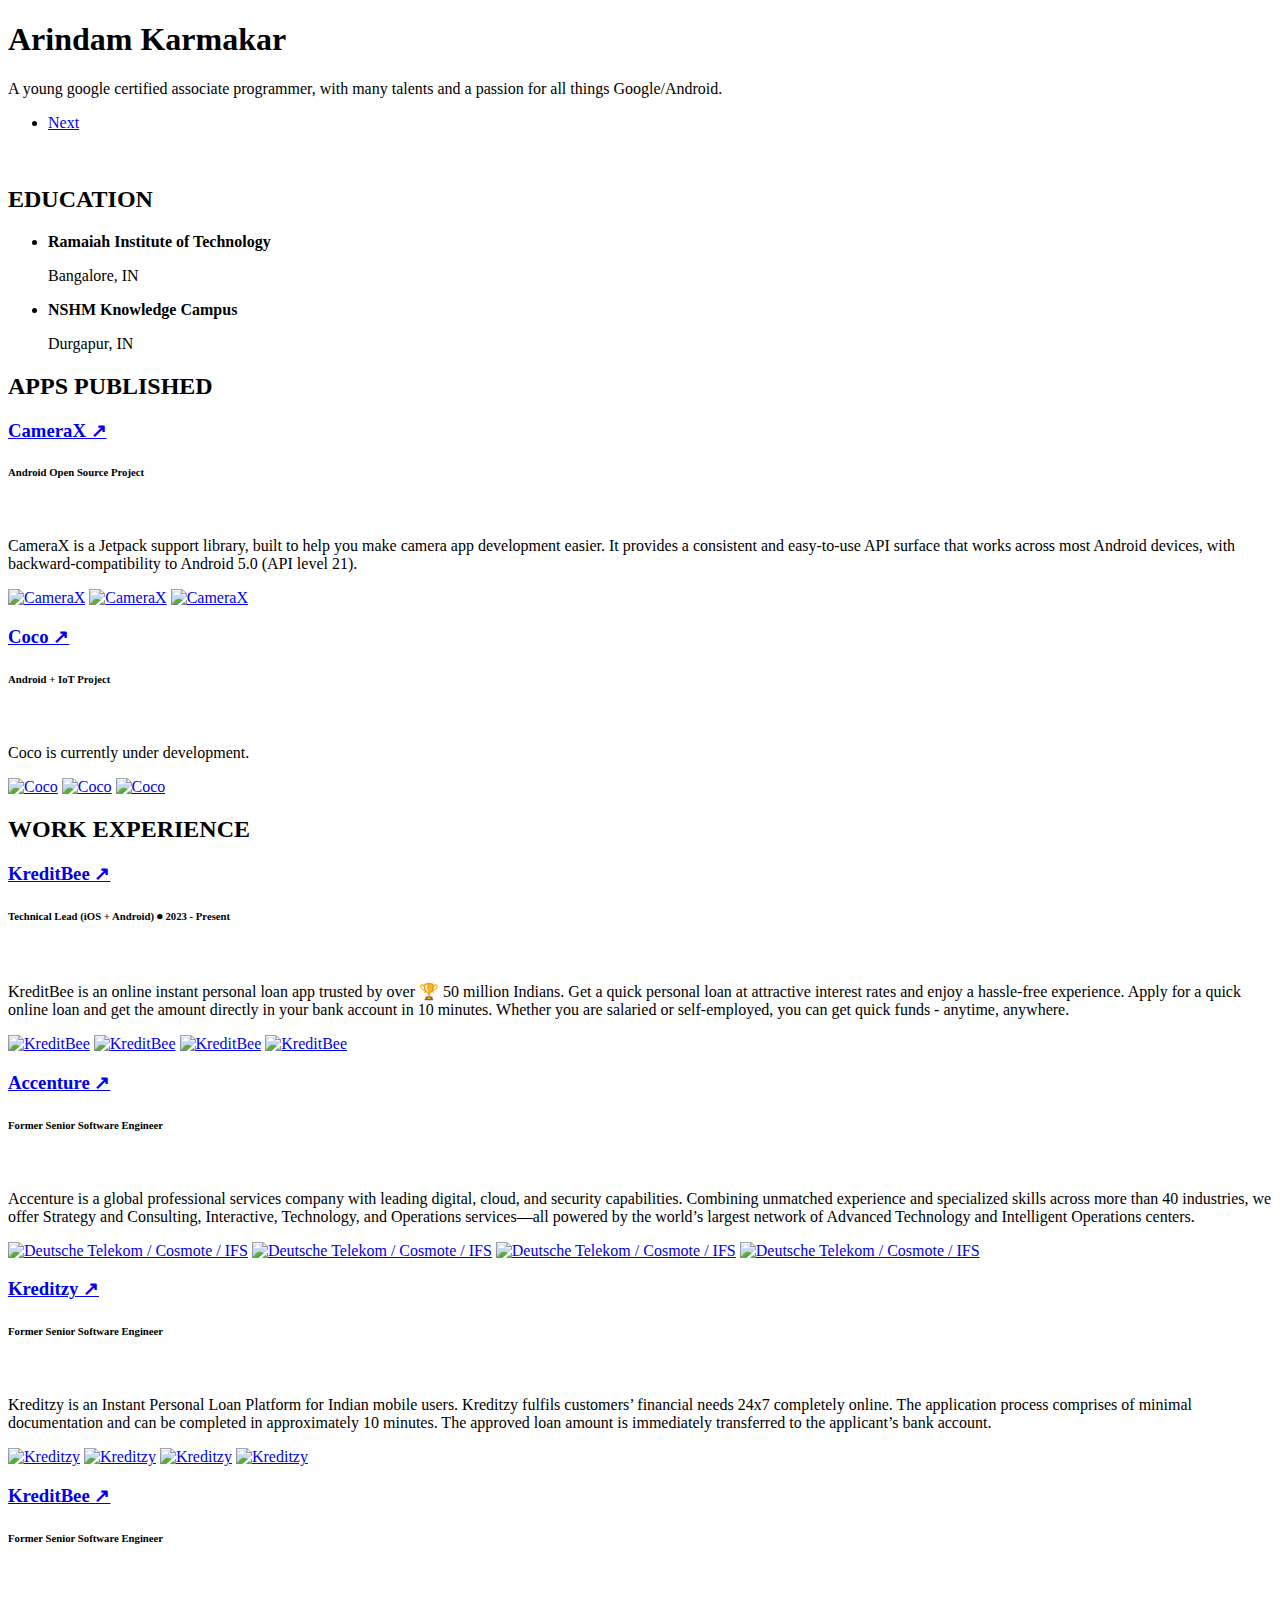
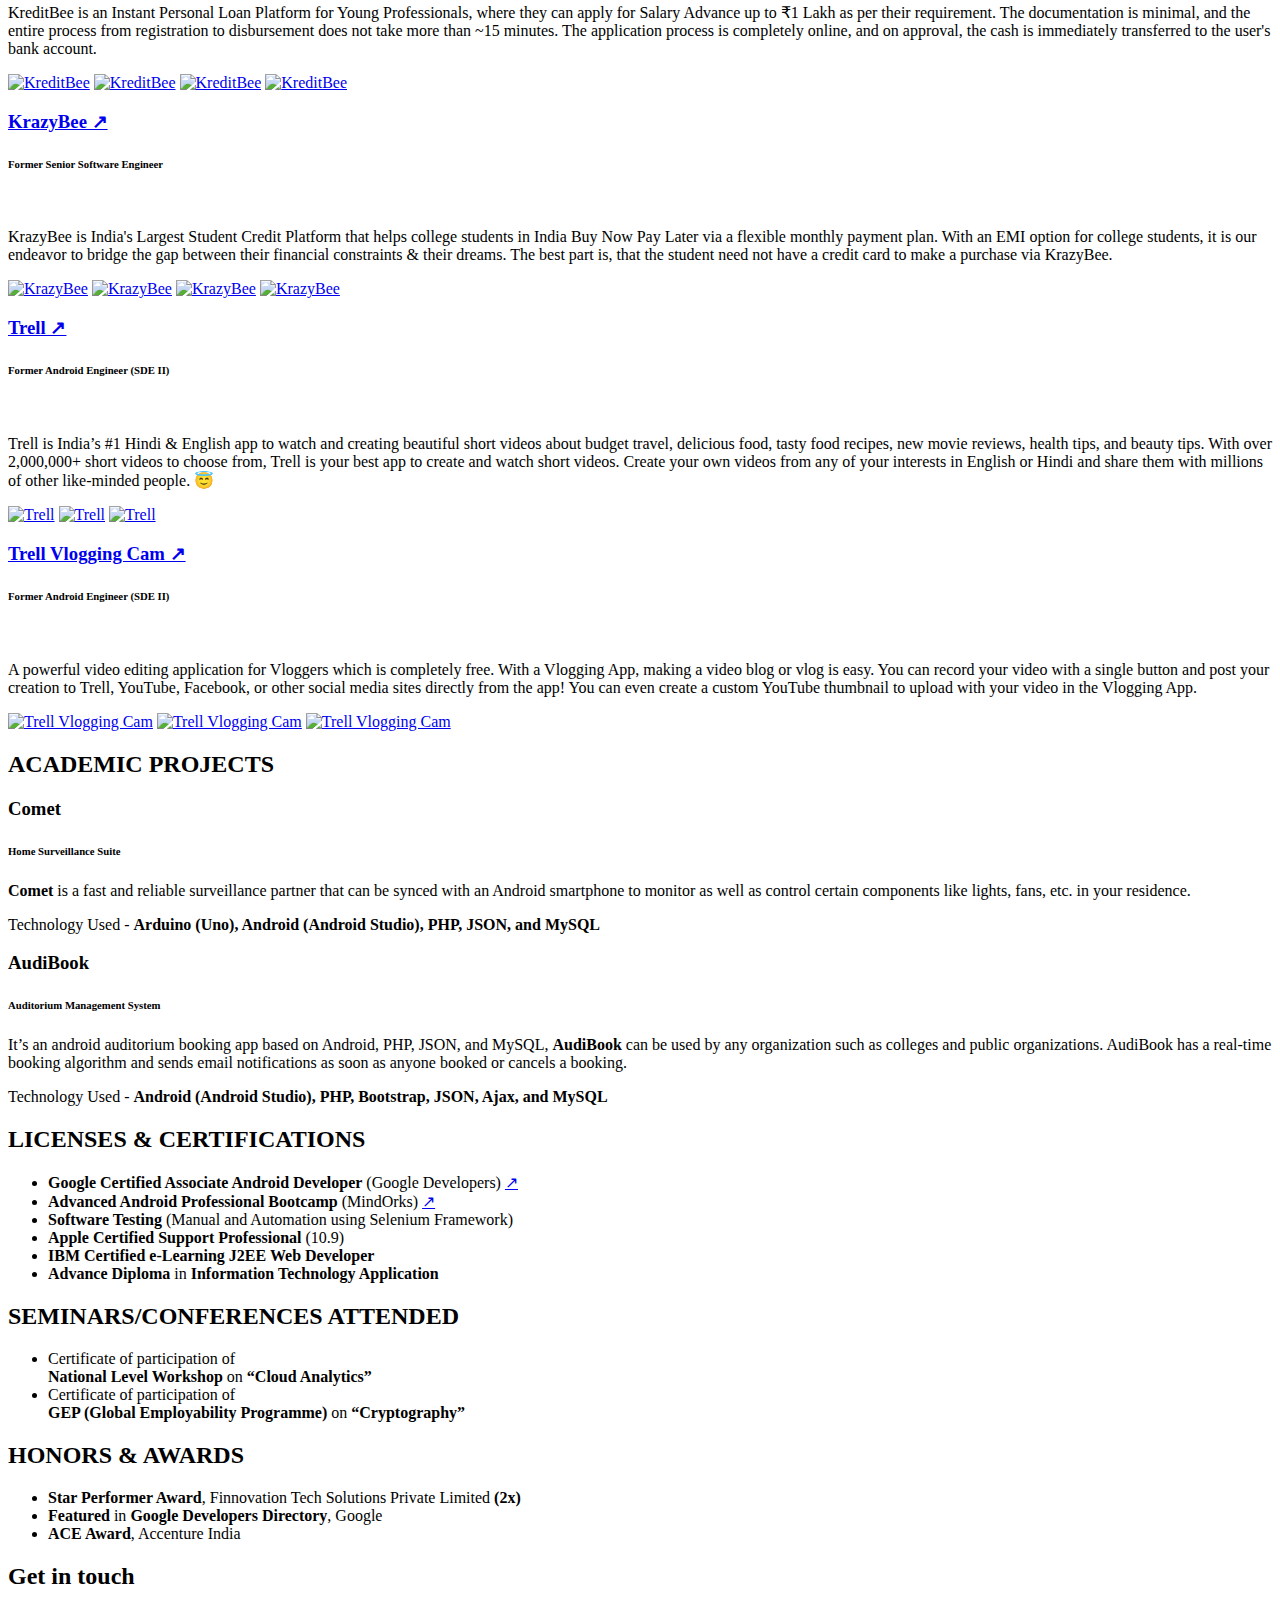
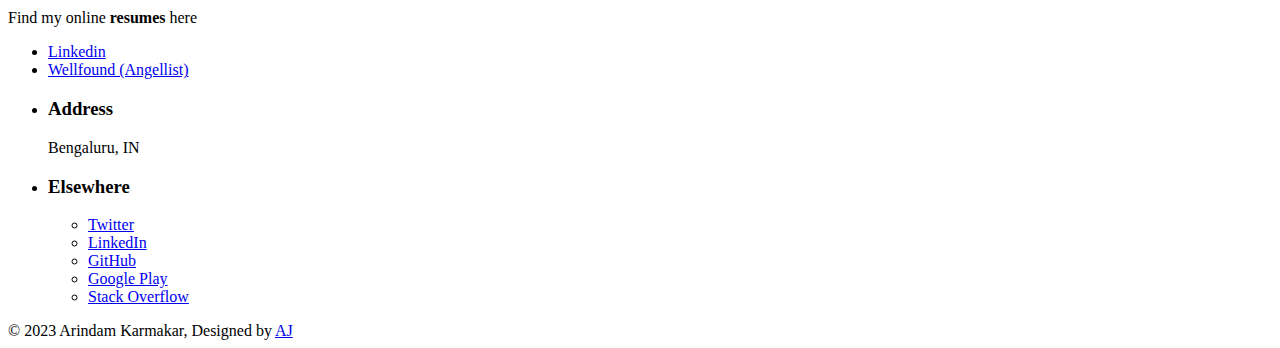
==== index.html @ 42fee51b "Update index.html" ====
<!DOCTYPE HTML>
<html>
	<head>
		<title>Arindam Karmakar</title>
		<meta charset="utf-8" />
		<meta name="viewport" content="width=device-width, initial-scale=1, user-scalable=no" />
		<meta name="description" content="Arindam Karmakar, Software Engineer, Mobile (iOS/Android)" />
		<meta name="author" content="Arindam Karmakar">
		<meta name="keywords" content="Android, iOS, Mobile, Developer, Engineer, Google Certified, AAD, Java, Kotlin, Swift, Arindam, Karmakar" />

		<link rel="icon" href="assets/icon/favicon.ico" type="image/x-icon">
		<link rel="shortcut icon" href="assets/icon/favicon.ico" type="image/x-icon">
		<link rel="stylesheet" href="assets/css/main.css" />
	</head>
	
	<body class="is-preload">

		<!-- Wrapper -->
		<div id="wrapper">

			<!-- Intro -->
			<section class="intro">
				<header>
					<h1>Arindam Karmakar</h1>
					<p>A young ​google certified associate programmer, with many talents and a passion for all things Google/Android.</p>
					<ul class="actions">
						<li><a href="#first" class="arrow scrolly"><span class="label">Next</span></a></li>
					</ul>
				</header>
				<div class="content">
					<span class="image fill" data-position="center"><img src="images/pic02.jpg" alt="" /></span>
				</div>
			</section>

			<!-- Section -->
			<!-- <section id="first">
				<header>
					<h2>PROFESSIONAL SUMMARY</h2>
				</header>
				<div class="content">
					<p><strong>Lorem ipsum dolor</strong> sit amet consectetur adipiscing elit. Duis dapibus rutrum facilisis. Class aptent taciti sociosqu ad litora torquent per conubia nostra, per inceptos himenaeos. Etiam tristique libero eu nibh porttitor amet fermentum. Nullam venenatis erat id vehicula ultrices sed ultricies condimentum. Magna sed etiam consequat, et lorem adipiscing sed nulla. Volutpat nisl et tempus et dolor libero, feugiat magna tempus, sed et lorem adipiscing.</p>
					<span class="image main"><img src="images/pic02.jpg" alt="" /></span>
				</div>
			</section> -->

			<!-- Section -->
			<section id="first">
				<header>
					<h2>EDUCATION</h2>
				</header>
				<div class="content">
					<ul class="alt">
						<li><strong>Ramaiah Institute of Technology</strong><p>Bangalore, IN</p></li>
						<li><strong>NSHM Knowledge Campus</strong><p>Durgapur, IN</p></li>
					</ul>
				</div>
			</section>

			<!-- Section -->
			<section>
				<header>
					<h2>APPS PUBLISHED</h2>
				</header>
				<div class="content">
					
					<!-- Section -->
					<section>
						<header>
							<a href="https://play.google.com/store/apps/details?id=com.arindam.camerax"><h3>CameraX ↗</h2></a>
							<h6>Android Open Source Project</h6> <br />
							<p>CameraX is a Jetpack support library, built to help you make camera app development easier. It provides a consistent and easy-to-use API surface that works across most Android devices, with backward-compatibility to Android 5.0 (API level 21).</p>
						</header>
						<div class="content">
							<div class="gallery">
								<a href="https://play.google.com/store/apps/details?id=com.arindam.camerax" class="landscape"><img src="https://lh3.googleusercontent.com/1kXSagM4769Hhjm8ndttW_W_0LhFM5SmkHer8MSXaqMghO8E1Nyqihf-DqUS6dsk2BM=s360-rw" alt="CameraX" /></a>
								<a href="https://play.google.com/store/apps/details?id=com.arindam.camerax" class="portrait"><img src="https://lh3.googleusercontent.com/tAR5DffV6XuaF2GLauNJvTgIj4xKwZmcEhZ1u5Ta6TiJizqb3pOOp9ETxjq11leHOYQ=w3360-h1878-rw" alt="CameraX" /></a>
								<a href="https://play.google.com/store/apps/details?id=com.arindam.camerax" class="portrait"><img src="https://lh3.googleusercontent.com/QuRmi8x8bf4WgKruht7Y9ZHivJo0UT1KxnHECSZzZ0VQTVu8snj4Yuj8MR7MnOgCpP4=w3360-h1878-rw" alt="CameraX" /></a>
							</div>
						</div>
					</section>

					<!-- Section -->
					<section>
						<header>
							<a href="https://play.google.com/store/apps/details?id=io.arindam.coco"><h3>Coco ↗</h2></a>
							<h6>Android + IoT Project</h6> <br />
							<p>Coco is currently under development.</p>
						</header>
						<div class="content">
							<div class="gallery">
								<a href="https://play.google.com/store/apps/details?id=io.arindam.coco" class="landscape"><img src="https://lh3.googleusercontent.com/Xkj3lXP5qefsHAgIWBc_j5ZIN0V7rmsatAkbH1znuSxXB2o37OvzxCcrY5jL-9KjbuY=s360-rw" alt="Coco" /></a>
								<a href="https://play.google.com/store/apps/details?id=io.arindam.coco" class="portrait"><img src="https://lh3.googleusercontent.com/bDXQSqk_2kGV4DmB1HRUXRifWoK7mHTsl8sWv4Xzx1oAX1vOlcPOnV8fWGWRlPXzYou-=w1440-h620-rw" alt="Coco" /></a>
								<a href="https://play.google.com/store/apps/details?id=io.arindam.coco" class="portrait"><img src="https://lh3.googleusercontent.com/GI8UpbDBtSxrpCwwD8eH27LG8AwfuzJpbeuaJ6dJMt6Cp46jNiRgRcPkLI3gMb-4ISU=w1440-h620-rw" alt="Coco" /></a>
							</div>
						</div>
					</section>

				</div>
			</section>

			<!-- Section -->
			<section>
				<header>
					<h2>WORK EXPERIENCE</h2>
				</header>
				<div class="content">
					
					<!-- Section -->
					<section>
						<header>
							<a href="https://apps.apple.com/in/app/kreditbee-personal-loan-app/id1488736283"><h3>KreditBee ↗</h2></a>
							<h6>Technical Lead (iOS + Android) ⏺ 2023 - Present</h6><br/>
							<p>KreditBee is an online instant personal loan app trusted by over 🏆 50 million Indians. Get a quick personal loan at attractive interest rates and enjoy a hassle-free experience. Apply for a quick online loan and get the amount directly in your bank account in 10 minutes. Whether you are salaried or self-employed, you can get quick funds - anytime, anywhere.</p>
						</header>
						<div class="content">
							<div class="gallery">
								<a href="https://apps.apple.com/in/app/kreditbee-personal-loan-app/id1488736283" class="portrait"><img src="https://is1-ssl.mzstatic.com/image/thumb/PurpleSource126/v4/0d/21/8b/0d218b73-c49f-28ad-d1b1-475640e48bf8/87ab45bd-edb4-415c-9f28-f10a87ab323b_6.5_ENG_FRAME_1.jpg/600x0w.webp" alt="KreditBee" /></a>
								<a href="https://apps.apple.com/in/app/kreditbee-personal-loan-app/id1488736283" class="portrait"><img src="https://is1-ssl.mzstatic.com/image/thumb/PurpleSource116/v4/b8/0a/24/b80a2405-dc33-56e4-3ec8-aa819f2561f1/e550a5c5-6a4b-40e1-a9e8-6d11c9498293_6.5_ENG_FRAME_3.jpg/600x0w.webp" alt="KreditBee" /></a>
								<a href="https://apps.apple.com/in/app/kreditbee-personal-loan-app/id1488736283" class="portrait"><img src="https://is1-ssl.mzstatic.com/image/thumb/PurpleSource126/v4/f9/6d/f9/f96df9f8-dcb0-d106-e355-4efe68022256/8daa1285-132f-4729-b358-f4a5ef83b5a6_6.5_ENG_FRAME_4.jpg/600x0w.webp" alt="KreditBee" /></a>
								<a href="https://apps.apple.com/in/app/kreditbee-personal-loan-app/id1488736283" class="portrait"><img src="https://is1-ssl.mzstatic.com/image/thumb/PurpleSource116/v4/f0/6c/64/f06c6417-b4ff-2546-58fc-f426da2ba098/707ae022-aaea-4859-901d-0de1ef5fc056_6.5_ENG_FRAME_7.jpg/600x0w.webp" alt="KreditBee" /></a>
							</div>
						</div>
					</section>
					<section>
						<header>
							<a href="https://www.accenture.com/in-en"><h3>Accenture ↗</h2></a>
							<h6>Former Senior Software Engineer</h6><br/>
							<p>Accenture is a global professional services company with leading digital, cloud, and security capabilities. Combining unmatched experience and specialized skills across more than 40 industries, we offer Strategy and Consulting, Interactive, Technology, and Operations services—all powered by the world’s largest network of Advanced Technology and Intelligent Operations centers.</p>
						</header>
						<div class="content">
							<div class="gallery">
								<a href="#" class="portrait"><img src="https://play-lh.googleusercontent.com/B4NIw1E8lysImo29XbF8oE4jsLGJmYaD3bw9GTfb_J4xB-RB3iIWoCFPC7jYiQdy584" alt="Deutsche Telekom / Cosmote / IFS" /></a>
								<a href="#" class="portrait"><img src="https://db8n10t56pnoz.cloudfront.net/Pictures/480xany/7/2/2/1722_dtw094ttcosmotegreecemarketrewheel_205265_crop.jpg" alt="Deutsche Telekom / Cosmote / IFS" /></a>
								<a href="#" class="portrait"><img src="https://omnibyte.com/wp-content/uploads/2021/10/IFS-ComputerTabletMobile-3-1024x858.png" alt="Deutsche Telekom / Cosmote / IFS" /></a>
								<a href="#" class="portrait"><img src="https://db8n10t56pnoz.cloudfront.net/Pictures/480xany/4/2/0/8420_dtw11421elsewhereeurope_787308.jpg" alt="Deutsche Telekom / Cosmote / IFS" /></a>
							</div>
						</div>
					</section>
					<section>
						<header>
							<a href="https://play.google.com/store/apps/details?id=com.kreditzy.android"><h3>Kreditzy ↗</h2></a>
							<h6>Former Senior Software Engineer</h6><br/>
							<p>Kreditzy is an Instant Personal Loan Platform for Indian mobile users. Kreditzy fulfils customers’ financial needs 24x7 completely online. The application process comprises of minimal documentation and can be completed in approximately 10 minutes. The approved loan amount is immediately transferred to the applicant’s bank account.</p>
						</header>
						<div class="content">
							<div class="gallery">
								<a href="https://play.google.com/store/apps/details?id=com.kreditzy.android" class="portrait"><img src="https://lh3.googleusercontent.com/qvRiL1An66iCfmYdPAaU8TJWChcP-ehX_Twq5WvB6gl7ZFozoMpiDRVFApMTWDMVeg=w3360-h1878-rw" alt="Kreditzy" /></a>
								<a href="https://play.google.com/store/apps/details?id=com.kreditzy.android" class="portrait"><img src="https://lh3.googleusercontent.com/LFzf8bXWMNzu4KJlW_chn-2yWGHYA38ZTVCnPRGP9-HhMQFmrhr6htaWKCRghUmx9yQ=w3360-h1878-rw" alt="Kreditzy" /></a>
								<a href="https://play.google.com/store/apps/details?id=com.kreditzy.android" class="portrait"><img src="https://lh3.googleusercontent.com/w7LUUBaQbKVNtRHG2-zRER1zR2l9dok3zZahWKbyXaUYs8id_odm_fmWHbWd0GMLE4w=w3360-h1878-rw" alt="Kreditzy" /></a>
								<a href="https://play.google.com/store/apps/details?id=com.kreditzy.android" class="portrait"><img src="https://lh3.googleusercontent.com/B2P6VOxWlbnVGmwK0M_WVQ2ZuP9PgqLUTAnN_BywgxEiSrlxwmRpO4V4zmVLK1eRpUK8=w3360-h1878-rw" alt="Kreditzy" /></a>
							</div>
						</div>
					</section>
					<section>
						<header>
							<a href="https://play.google.com/store/apps/details?id=com.kreditbee.android"><h3>KreditBee ↗</h2></a>
							<h6>Former Senior Software Engineer</h6><br/>
							<p>KreditBee is an Instant Personal Loan Platform for Young Professionals, where they can apply for Salary Advance up to ₹1 Lakh as per their requirement. The documentation is minimal, and the entire process from registration to disbursement does not take more than ~15 minutes. The application process is completely online, and on approval, the cash is immediately transferred to the user's bank account.</p>
						</header>
						<div class="content">
							<div class="gallery">
								<a href="https://play.google.com/store/apps/details?id=com.kreditbee.android" class="portrait"><img src="https://lh3.googleusercontent.com/nsxDlaLv-rcxMSLxt_RFBlB3Psfv6I53e0Vy3gE3zHP2CWdi6HqIIZk893wtZ3jTFw=w3360-h1878-rw" alt="KreditBee" /></a>
								<a href="https://play.google.com/store/apps/details?id=com.kreditbee.android" class="portrait"><img src="https://lh3.googleusercontent.com/9j_Fj2-1MiTNBtb2GBjdww1eFdsashRBysx_0v5iqGUUklVxcVxiTC1NiCS1TQRM73g=w3360-h1878-rw" alt="KreditBee" /></a>
								<a href="https://play.google.com/store/apps/details?id=com.kreditbee.android" class="portrait"><img src="https://lh3.googleusercontent.com/1tItNPLso0YIOv4eUK8oXSSQWJ1gf8gKHfVPwGuLiF8MKrWGMIq_opIPj9JjURub0NSO=w3360-h1878-rw" alt="KreditBee" /></a>
								<a href="https://play.google.com/store/apps/details?id=com.kreditbee.android" class="portrait"><img src="https://lh3.googleusercontent.com/zJLxyiIiSW9-BRm7OrM-L4ipH-x89528VI7oKpHrIllVY9Sz87AztG73lxKTbrNgXA=w2552-h1240-rw" alt="KreditBee" /></a>
							</div>
						</div>
					</section>
					<section>
						<header>
							<a href="https://play.google.com/store/apps/details?id=com.krazybee.customer"><h3>KrazyBee ↗</h3></a>
							<h6>Former Senior Software Engineer</h6><br/>
							<p>KrazyBee is India's Largest Student Credit Platform that helps college students in India Buy Now Pay Later via a flexible monthly payment plan. With an EMI option for college students, it is our endeavor to bridge the gap between their financial constraints & their dreams. The best part is, that the student need not have a credit card to make a purchase via KrazyBee.</p>
						</header>
						<div class="content">
							<div class="gallery">
								<a href="https://play.google.com/store/apps/details?id=com.krazybee.customer" class="portrait"><img src="https://lh3.googleusercontent.com/0q8OW5HHvnYDOZJCuOBZcBZoATfKOIvhk8h92A2RMNXPCo8tphDc-l9Ds6FzMlFAxnaM=w3360-h1878-rw" alt="KrazyBee" /></a>
								<a href="https://play.google.com/store/apps/details?id=com.krazybee.customer" class="portrait"><img src="https://lh3.googleusercontent.com/N6XQ_mRh-NcmLbqWRPLOifTl3XAUNEhnp-ITpDO12gqJvUSetp-MPe0V5TFCBQOHFUZt=w3360-h1878-rw" alt="KrazyBee" /></a>
								<a href="https://play.google.com/store/apps/details?id=com.krazybee.customer" class="portrait"><img src="https://lh3.googleusercontent.com/SDvGxyIc3POzYLi786kCgcjzFVLN-iMWBjjAdjGH7t4RabxzCCQYy8XBknNN7VodCa4=w3360-h1878-rw" alt="KrazyBee" /></a>
								<a href="https://play.google.com/store/apps/details?id=com.krazybee.customer" class="portrait"><img src="https://lh3.googleusercontent.com/EKRoiYbag9bT5JvdrYj-vztWMcA52qOc1wDjkg8Fgk2D9cq-bHHT5L6IAVkZLWnbmCQ=w3360-h1878-rw" alt="KrazyBee" /></a>
							</div>
						</div>
					</section>
					<section>
						<header>
							<a href="https://play.google.com/store/apps/details?id=app.trell"><h3>Trell ↗</h3></a>
							<h6>Former Android Engineer (SDE II)</h6><br/>
							<p>Trell is India’s #1 Hindi & English app to watch and creating beautiful short videos about budget travel, delicious food, tasty food recipes, new movie reviews, health tips, and beauty tips. With over 2,000,000+ short videos to choose from, Trell is your best app to create and watch short videos. Create your own videos from any of your interests in English or Hindi and share them with millions of other like-minded people. 😇</p>
						</header>
						<div class="content">
							<div class="gallery">
								<a href="https://play.google.com/store/apps/details?id=app.trell" class="landscape"><img src="https://lh3.googleusercontent.com/z5DDG2P_6VdY76oL4KJ3cqlG5V92YX0VDAAEbAdEKQxjhXGV7r7zJPQNQFtuc4WJ5w=s360-rw" alt="Trell" /></a>
								<a href="https://play.google.com/store/apps/details?id=app.trell" class="portrait"><img src="https://lh3.googleusercontent.com/WxSLkb29Kgcp54ETpRA3c_Wwd5Z0ONHiaytivVKJ7luLe1HW7pimxdAw5SlTV9pgoQ=w3360-h1878-rw" alt="Trell" /></a>
								<a href="https://play.google.com/store/apps/details?id=app.trell" class="portrait"><img src="https://lh3.googleusercontent.com/X6z2oY-6MzKygmye9XCeYPRG30ES5uQQsEZVLcWhKPXSEfSvKjRU0SmJGNCCG0_lD1I=w3360-h1878-rw" alt="Trell" /></a>
							</div>
						</div>
					</section>
					<section>
						<header>
							<a href="https://play.google.com/store/apps/details?id=app.trell.vlogging"><h3>Trell Vlogging Cam ↗</h3></a>
							<h6>Former Android Engineer (SDE II)</h6><br/>
							<p>A powerful video editing application for Vloggers which is completely free. With a Vlogging App, making a video blog or vlog is easy. You can record your video with a single button and post your creation to Trell, YouTube, Facebook, or other social media sites directly from the app! You can even create a custom YouTube thumbnail to upload with your video in the Vlogging App.</p>
						</header>
						<div class="content">
							<div class="gallery">
								<a href="https://play.google.com/store/apps/details?id=app.trell.vlogging" class="landscape"><img src="https://lh3.googleusercontent.com/9Tin-s4N8u09No11lCyJITUg4pKmjDMNNIdyYJc5K_XiG_e6vYDpgCE59KYBYTyuAA=s360-rw" alt="Trell Vlogging Cam" /></a>
								<a href="https://play.google.com/store/apps/details?id=app.trell.vlogging" class="portrait"><img src="https://lh3.googleusercontent.com/M8YNX4Ty9wSy-XtFhvXOl_lcAwwFADv9MvGWkLSOC9dIu3kHzUFVb8-M7wmEUMZQbzP6=w3360-h1878-rw" alt="Trell Vlogging Cam" /></a>
								<a href="https://play.google.com/store/apps/details?id=app.trell.vlogging" class="portrait"><img src="https://lh3.googleusercontent.com/8r9K2uUZmOW1nRP8vYQTuJvU-ZA5S5j5SkZwQbfv5-ILblK3QCIiYCn9DwXZtVG2sA=w3360-h1878-rw" alt="Trell Vlogging Cam" /></a>
							</div>
						</div>
					</section>

				</div>
			</section>

			<!-- Section -->
			<section>
				<header>
					<h2>ACADEMIC PROJECTS</h2>
				</header>
				<div class="content">
					
					<!-- Section -->
						<section>
							<header>
								<h3>Comet</h3>
								<h6>Home Surveillance Suite</h6>
							</header>
							<div class="content">
								<p><strong>Comet</strong> is a fast and reliable surveillance partner that can be synced with an Android smartphone to monitor as well as control certain components like lights, fans, etc. in your residence.</p>
								<p>Technology Used - ​<strong>Arduino (Uno), Android (Android Studio), PHP, JSON,​ and ​MySQL</strong></p>
							</div>
						</section>

					<!-- Section -->
						<section>
							<header>
								<h3>AudiBook</h3>
								<h6>Auditorium Management System</h6>
							</header>
							<div class="content">
								<p>It’s an android auditorium booking app based on Android, PHP, JSON, and MySQL, <strong>AudiBook</strong> can be used by any organization such as colleges and public organizations. AudiBook has a real-time booking algorithm and sends email notifications as soon as anyone booked or cancels a booking.</p>
								<p>Technology Used - ​<strong>​Android (Android Studio), PHP, Bootstrap, JSON, Ajax,​ and ​MySQL</strong></p>
							</div>
						</section>

				</div>
			</section>

			<!-- Section -->
			<section id="first">
				<header>
					<h2>LICENSES & CERTIFICATIONS</h2>
				</header>
				<div class="content">
					<ul class="alt">
						<li><strong>Google Certified Associate Android Developer</strong> (Google Developers) <a href="https://www.credential.net/v4j2gi0k">↗</a></li>
						<li><strong>Advanced Android Professional Bootcamp</strong> (MindOrks) <a href="https://mindorks.com/certificate/10ebf0c8f4">↗</a></li>
						<li><strong>Software Testing</strong> (Manual and Automation using Selenium Framework)</li>
						<li><strong>Apple Certified Support Professional</strong> (10.9)</li>
						<li><strong>IBM Certified e-Learning J2EE Web Developer</strong></li>
						<li><strong>Advance Diploma</strong> in <strong>Information Technology Application</strong></li>
					</ul>
				</div>
			</section>

			<!-- Section -->
			<section id="first">
				<header>
					<h2>SEMINARS/CONFERENCES ATTENDED</h2>
				</header>
				<div class="content">
					<ul class="alt">
						<li>Certificate of participation of <br /> <strong>National Level Workshop</strong> on <strong>“Cloud Analytics”</strong></li>
						<li>Certificate of participation of <br /> <strong>GEP (Global Employability Programme)</strong> on <strong>“Cryptography”</strong></li>
					</ul>
				</div>
			</section>

			<!-- Section -->
			<section id="first">
				<header>
					<h2>HONORS & AWARDS</h2>
				</header>
				<div class="content">
					<ul class="alt">
						<li><strong>Star Performer Award</strong>, Finnovation Tech Solutions Private Limited <strong>(2x)</strong></li>
						<li><strong>Featured</strong> in <strong>Google Developers Directory</strong>, Google</li>
						<li><strong>ACE Award</strong>, Accenture India</li>
					</ul>
				</div>
			</section>

			<!-- Section -->
			<section>
				<header>
					<h2>Get in touch</h2>
				</header>
				<div class="content">
					<p>Find my online <strong>resumes</strong> here</p>
					<ul class="actions">
						<li><a href="https://www.linkedin.com/in/arindamxd/" class="button primary large icon solid fa-linkedin">Linkedin</a></li>
						<li><a href="https://wellfound.com/u/arindamxd" class="button large icon solid fa-angellist">Wellfound (Angellist)</a></li>
					</ul>
				</div>
				<!-- <div class="content">
					<form>
						<div class="fields">
							<div class="field half">
								<input type="text" name="name" id="name" placeholder="Name" />
							</div>
							<div class="field half">
								<input type="email" name="email" id="email" placeholder="Email" />
							</div>
							<div class="field">
								<textarea name="message" id="message" placeholder="Message" rows="7"></textarea>
							</div>
						</div>
						<ul class="actions">
							<li><input type="submit" value="Send Message" class="button primary" /></li>
						</ul>
					</form>
				</div> -->
				<footer>
					<ul class="items">
						<li>
							<h3>Address</h3>
							<span>Bengaluru, IN</span>
						</li>
						<li>
							<h3>Elsewhere</h3>
							<ul class="icons">
								<li><a href="https://twitter.com/arindamxd" class="icon fa-twitter"><span class="label">Twitter</span></a></li>
								<li><a href="https://www.linkedin.com/in/arindamxd/" class="icon fa-linkedin"><span class="label">LinkedIn</span></a></li>
								<li><a href="https://github.com/arindamxd/" class="icon fa-github"><span class="label">GitHub</span></a></li>
								<li><a href="https://play.google.com/store/apps/dev?id=8427782270571014251" class="icon fa-play"><span class="label">Google Play</span></a></li>
								<li><a href="https://stackoverflow.com/users/8515192/arindam-karmakar?tab=profile" class="icon fa-stack-overflow"><span class="label">Stack Overflow</span></a></li>
								<!-- <li><a href="#" class="icon fa-facebook"><span class="label">Facebook</span></a></li>
								<li><a href="#" class="icon fa-instagram"><span class="label">Instagram</span></a></li>
								<li><a href="#" class="icon fa-codepen"><span class="label">Codepen</span></a></li> -->
							</ul>
						</li>
					</ul>
				</footer>
			</section>

			<!-- Copyright -->
			<div class="copyright">&copy; 2023 Arindam Karmakar, Designed by <a href="https://aj.lkn.io/">AJ</a></div>

		</div>

		<!-- Scripts -->
		<script src="assets/js/jquery.min.js"></script>
		<script src="assets/js/jquery.scrolly.min.js"></script>
		<script src="assets/js/browser.min.js"></script>
		<script src="assets/js/breakpoints.min.js"></script>
		<script src="assets/js/util.js"></script>
		<script src="assets/js/main.js"></script>

	</body>
</html>
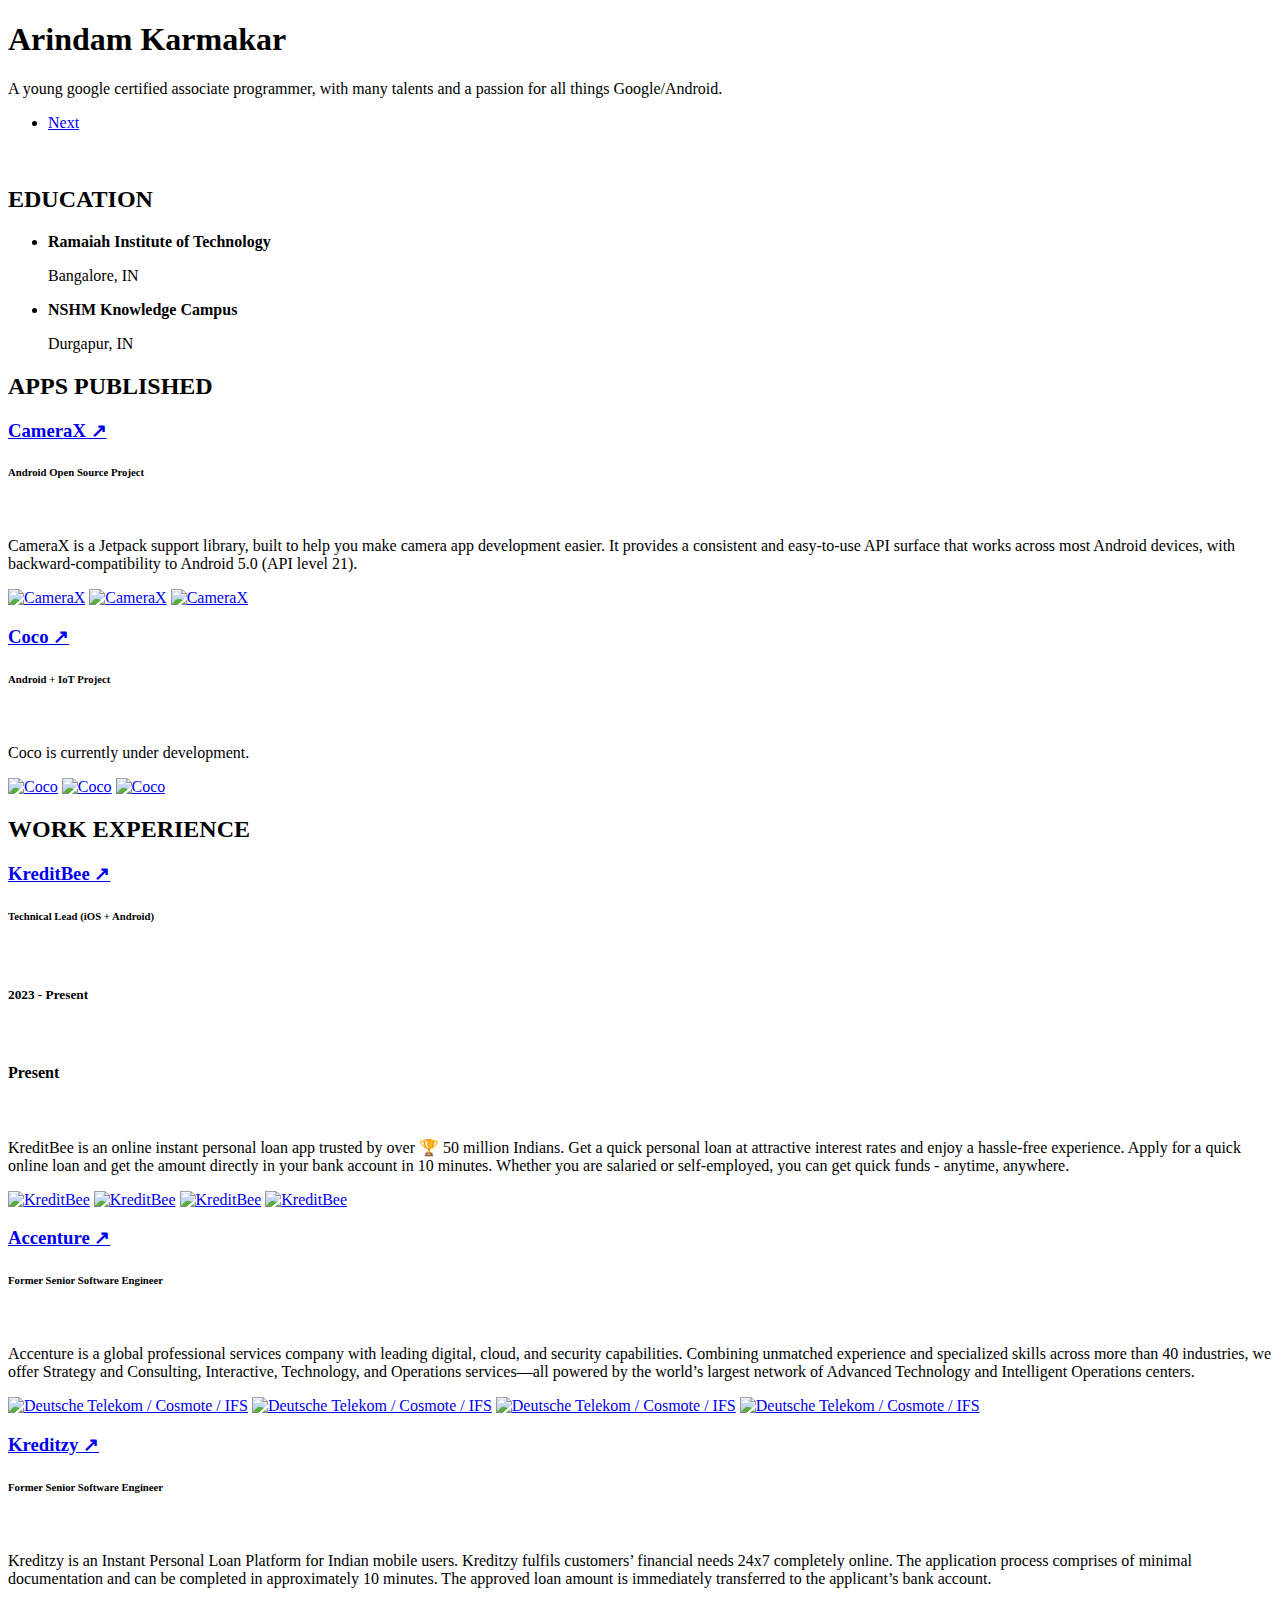
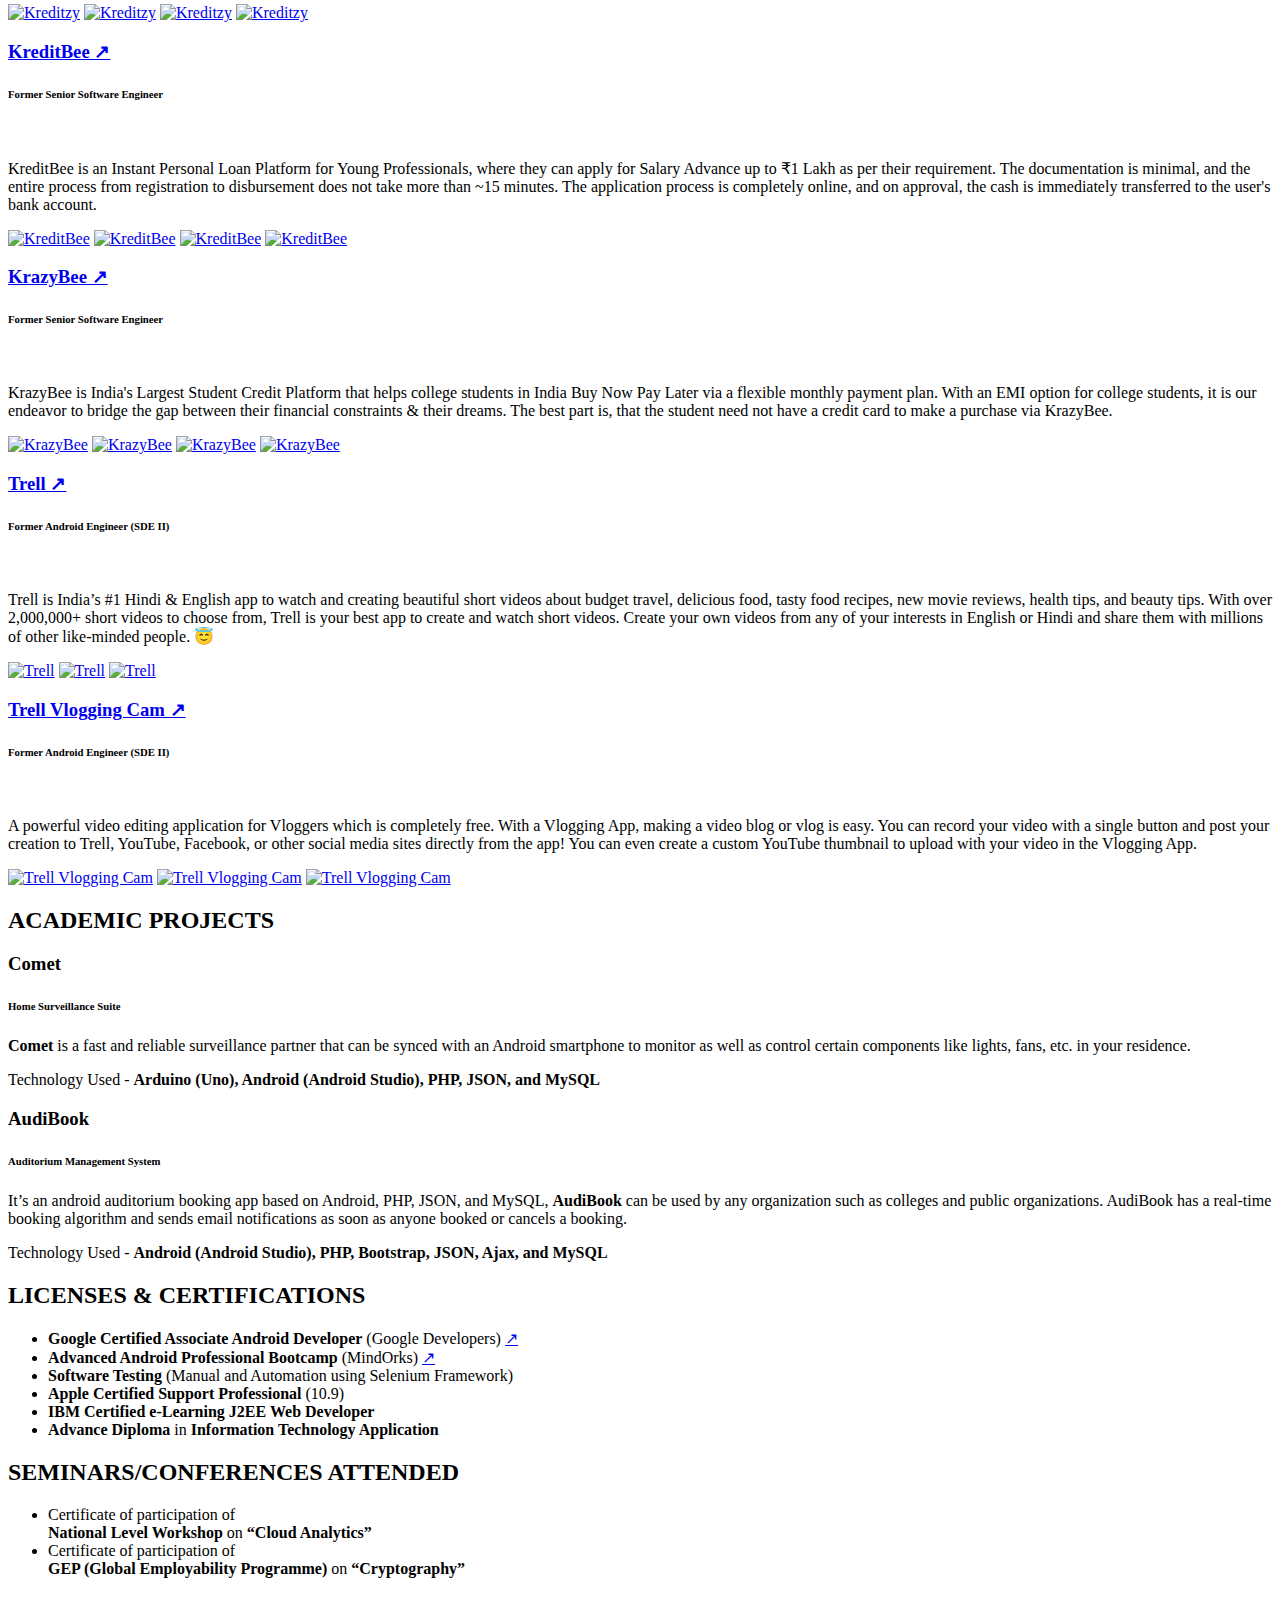
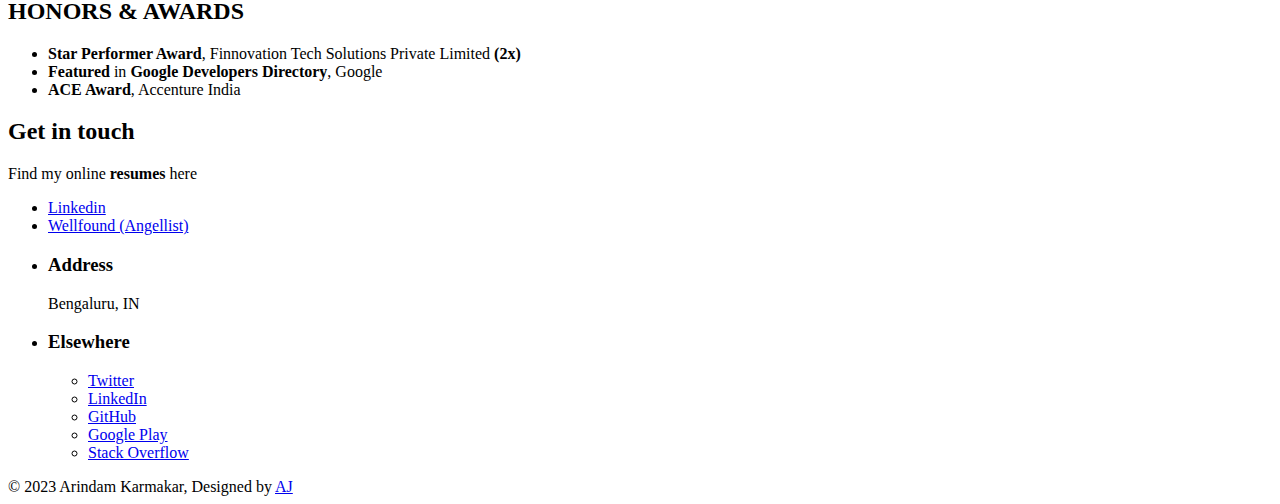
==== commit b7bed677: "Update index.html" ====
--- a/index.html
+++ b/index.html
@@ -109,7 +109,9 @@
 					<section>
 						<header>
 							<a href="https://apps.apple.com/in/app/kreditbee-personal-loan-app/id1488736283"><h3>KreditBee ↗</h2></a>
-							<h6>Technical Lead (iOS + Android) ⏺ 2023 - Present</h6><br/>
+							<h6>Technical Lead (iOS + Android)</h6><br/>
+							<h5>2023 - Present</h5><br/>
+							<h4>Present</h4><br/>
 							<p>KreditBee is an online instant personal loan app trusted by over 🏆 50 million Indians. Get a quick personal loan at attractive interest rates and enjoy a hassle-free experience. Apply for a quick online loan and get the amount directly in your bank account in 10 minutes. Whether you are salaried or self-employed, you can get quick funds - anytime, anywhere.</p>
 						</header>
 						<div class="content">
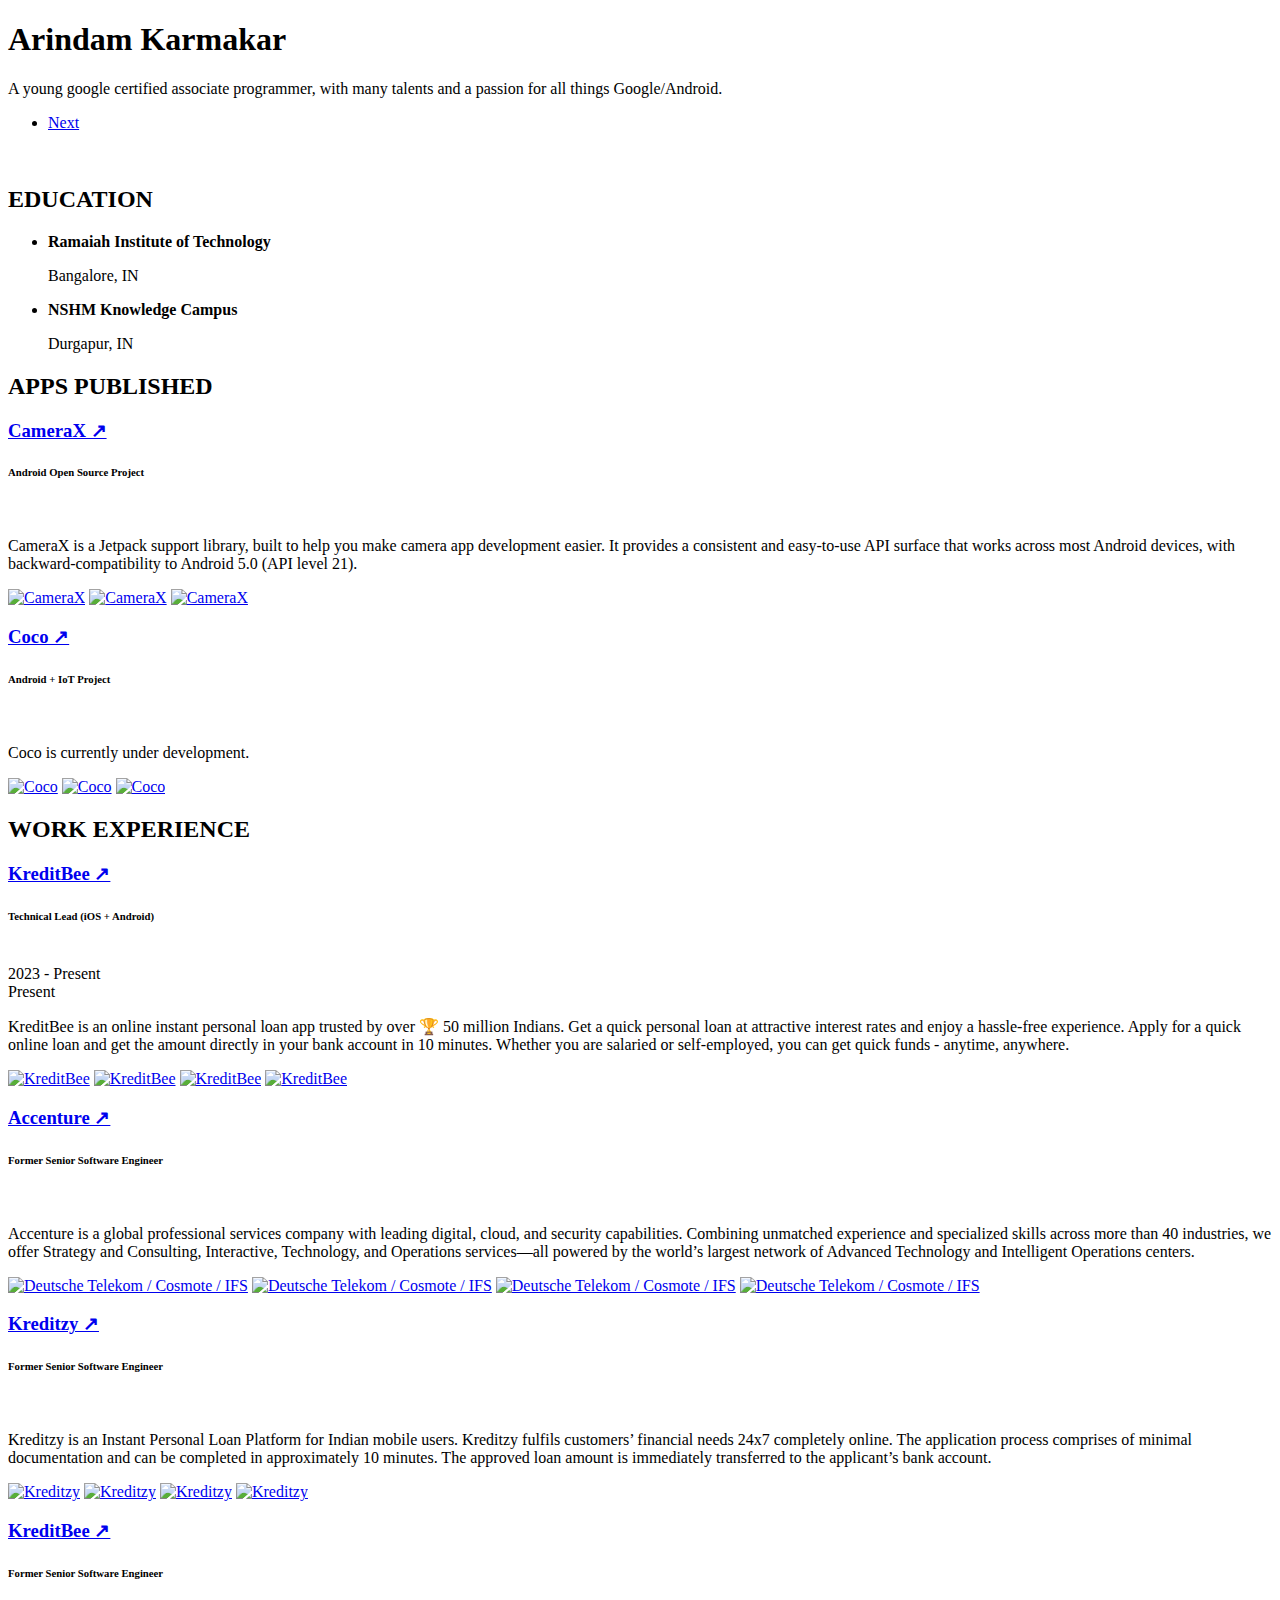
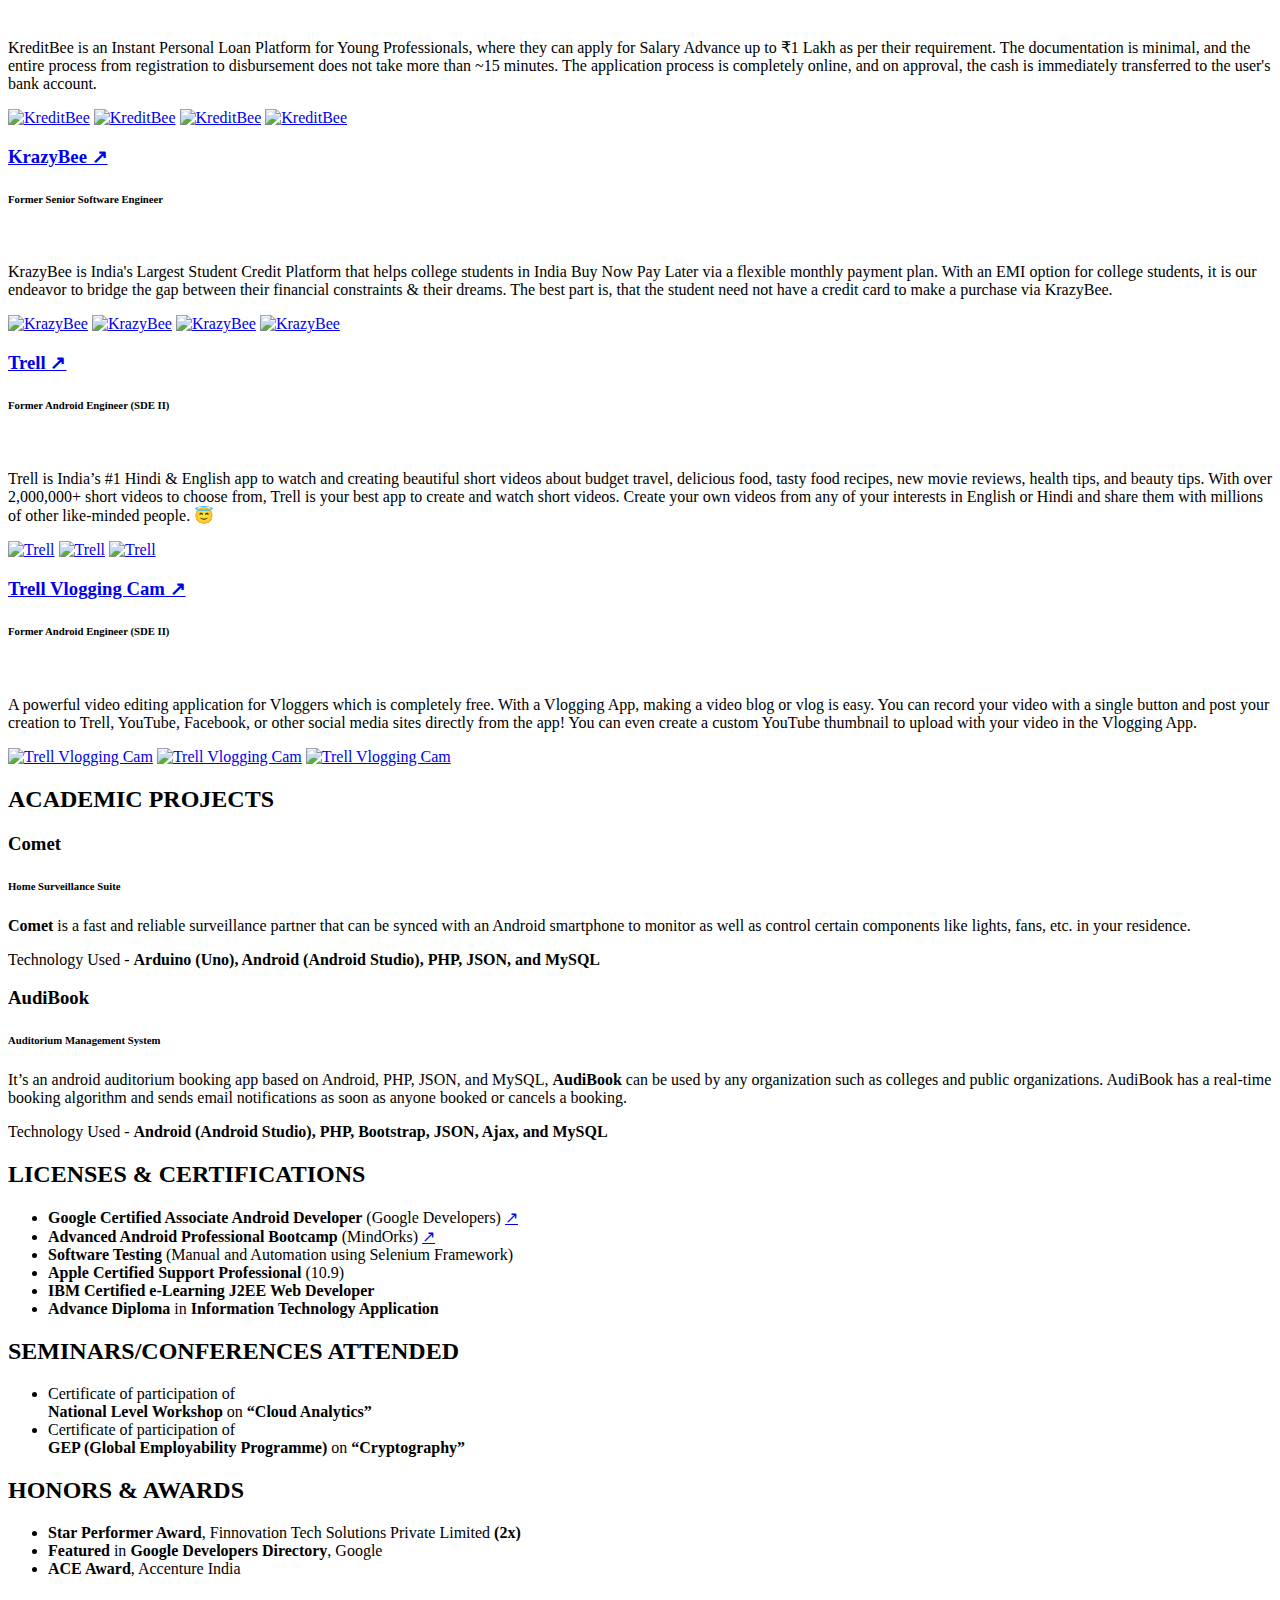
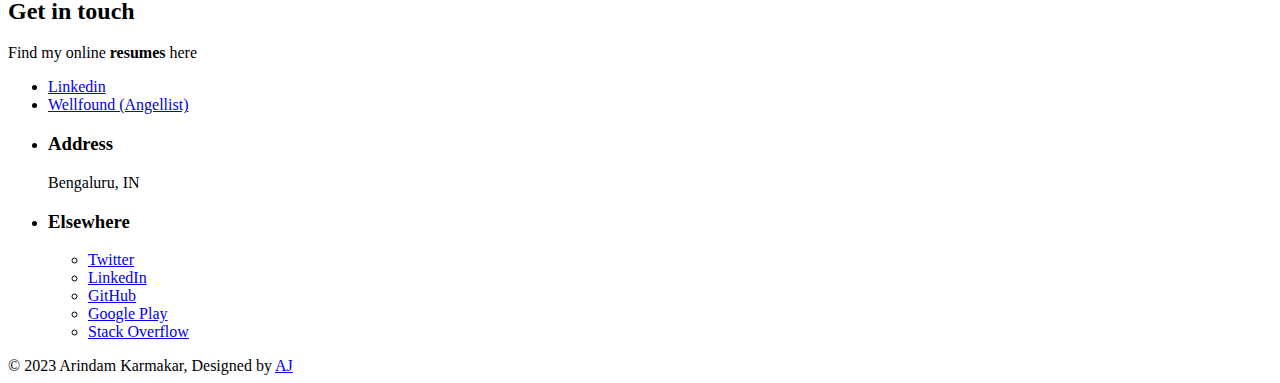
==== commit 3dd9626b: "Update index.html" ====
--- a/index.html
+++ b/index.html
@@ -110,8 +110,8 @@
 						<header>
 							<a href="https://apps.apple.com/in/app/kreditbee-personal-loan-app/id1488736283"><h3>KreditBee ↗</h2></a>
 							<h6>Technical Lead (iOS + Android)</h6><br/>
-							<h5>2023 - Present</h5><br/>
-							<h4>Present</h4><br/>
+							<h7>2023 - Present</h7><br/>
+							<h8>Present</h8><br/>
 							<p>KreditBee is an online instant personal loan app trusted by over 🏆 50 million Indians. Get a quick personal loan at attractive interest rates and enjoy a hassle-free experience. Apply for a quick online loan and get the amount directly in your bank account in 10 minutes. Whether you are salaried or self-employed, you can get quick funds - anytime, anywhere.</p>
 						</header>
 						<div class="content">
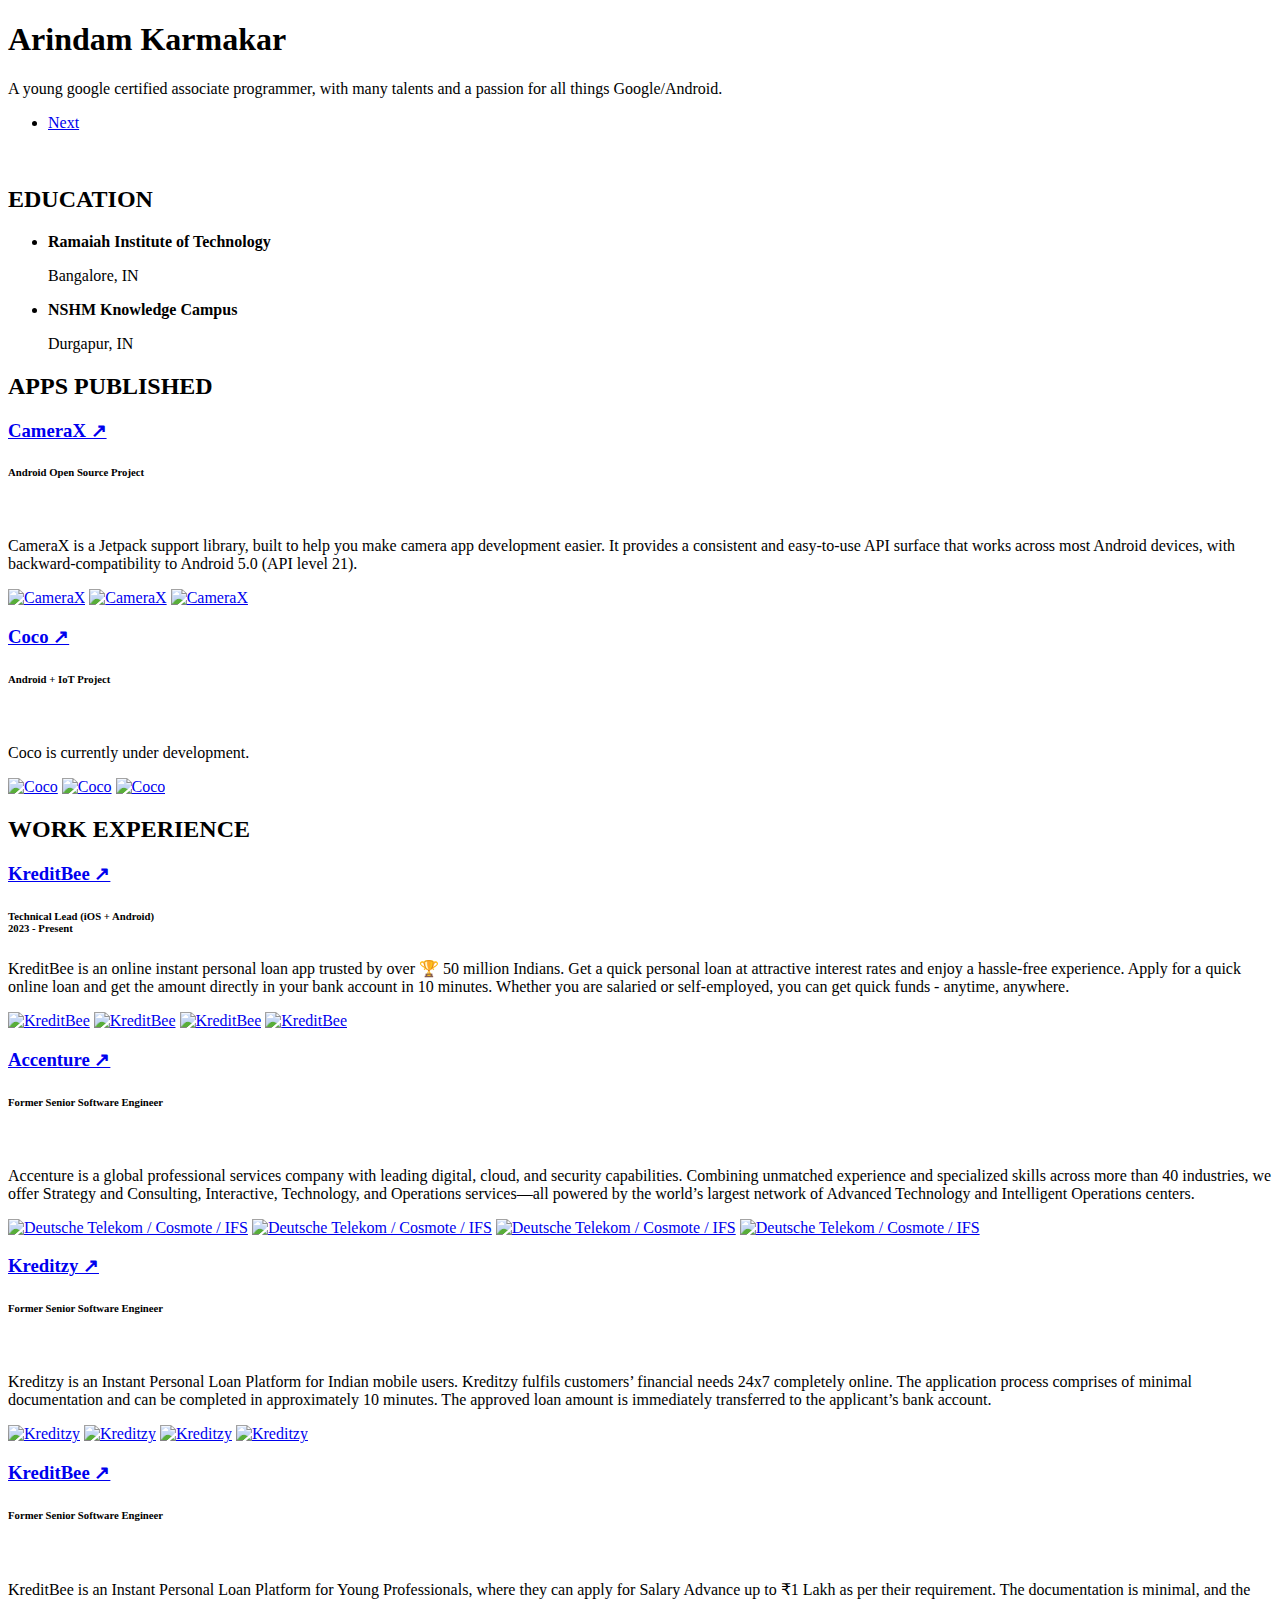
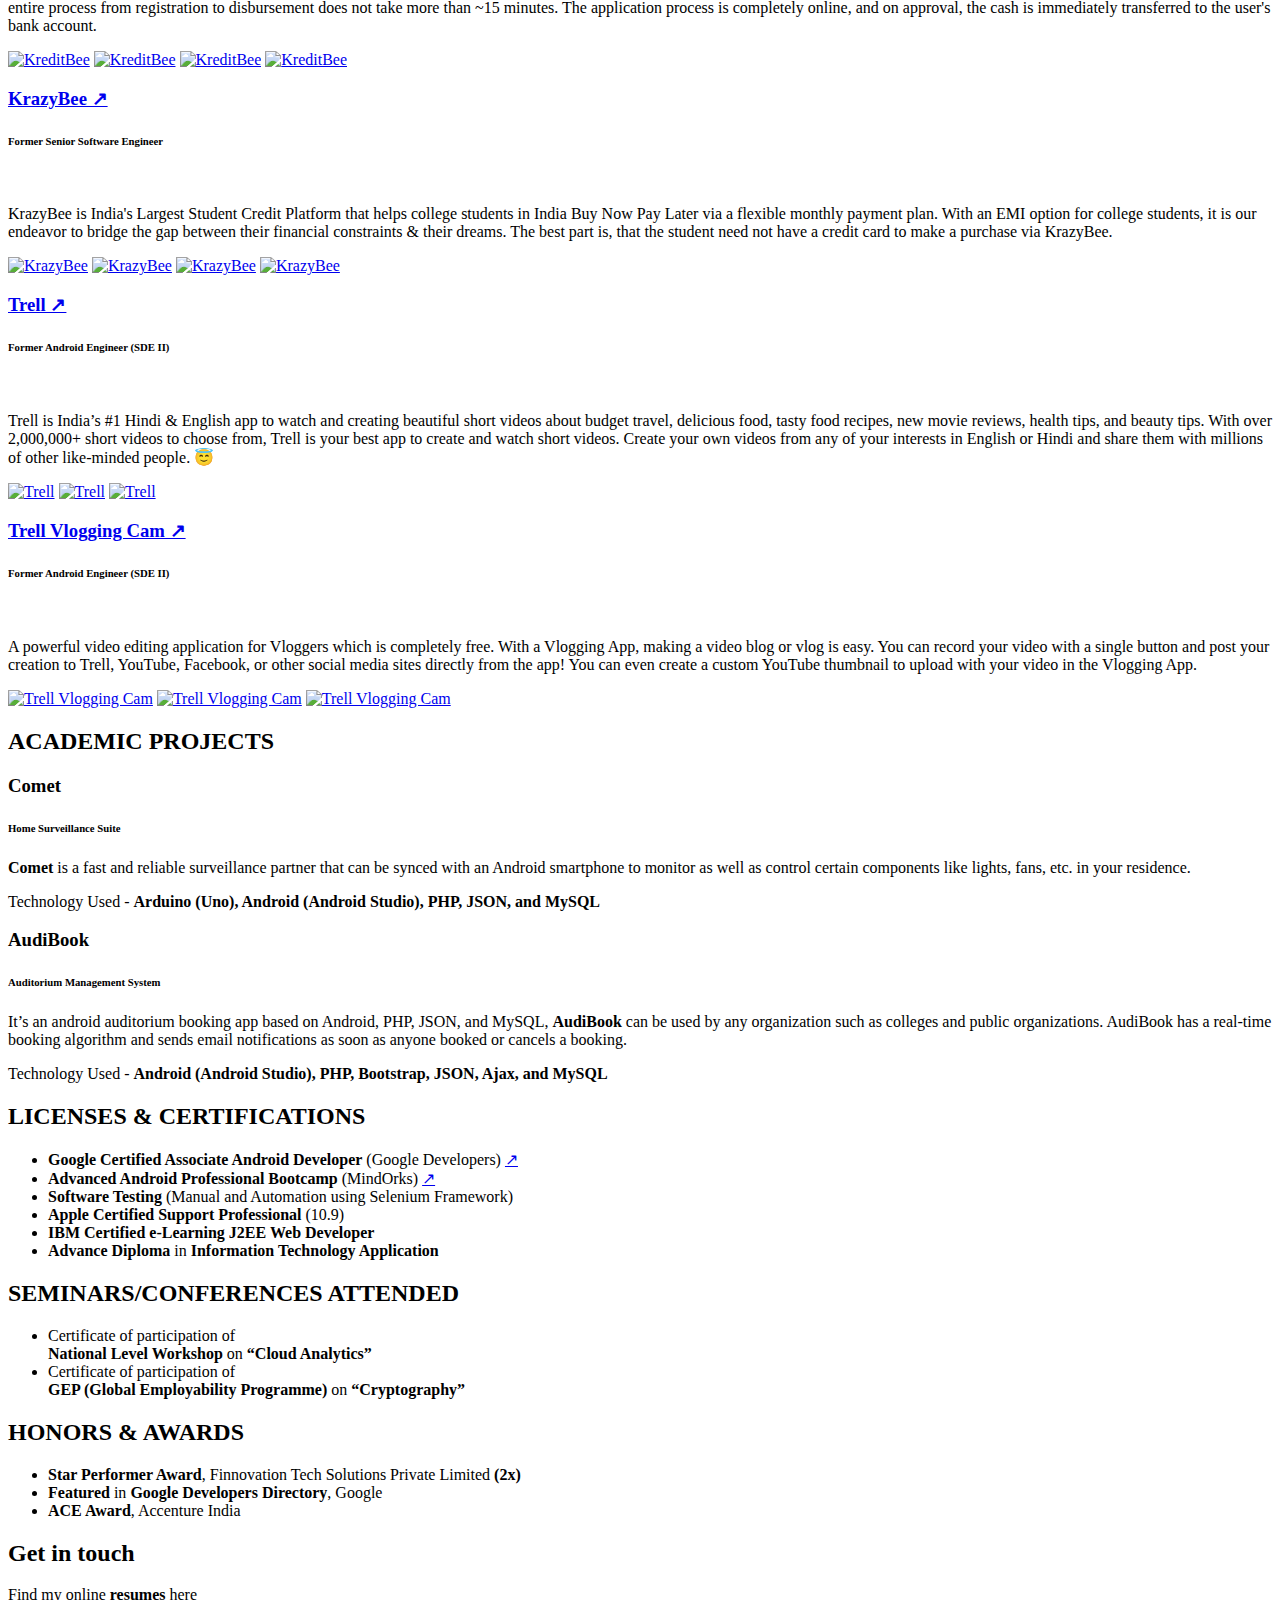
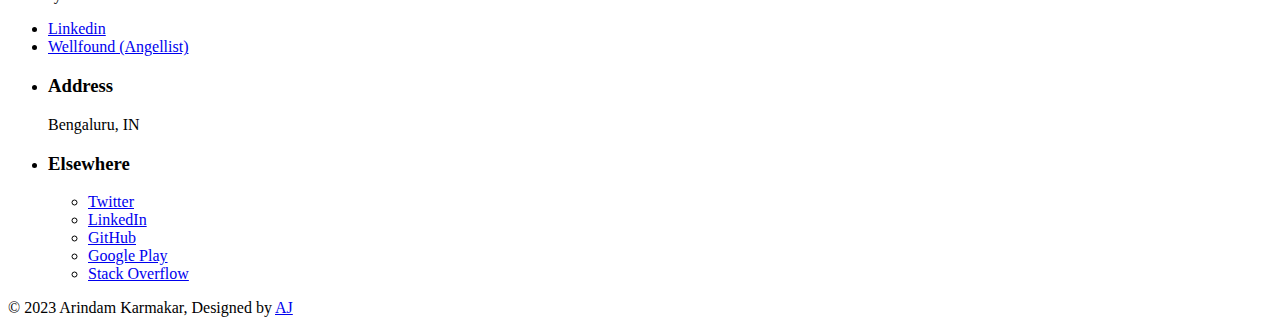
==== commit c72fdf58: "Update index.html" ====
--- a/index.html
+++ b/index.html
@@ -109,9 +109,7 @@
 					<section>
 						<header>
 							<a href="https://apps.apple.com/in/app/kreditbee-personal-loan-app/id1488736283"><h3>KreditBee ↗</h2></a>
-							<h6>Technical Lead (iOS + Android)</h6><br/>
-							<h7>2023 - Present</h7><br/>
-							<h8>Present</h8><br/>
+							<h6>Technical Lead (iOS + Android)<br/>2023 - Present</h6>
 							<p>KreditBee is an online instant personal loan app trusted by over 🏆 50 million Indians. Get a quick personal loan at attractive interest rates and enjoy a hassle-free experience. Apply for a quick online loan and get the amount directly in your bank account in 10 minutes. Whether you are salaried or self-employed, you can get quick funds - anytime, anywhere.</p>
 						</header>
 						<div class="content">
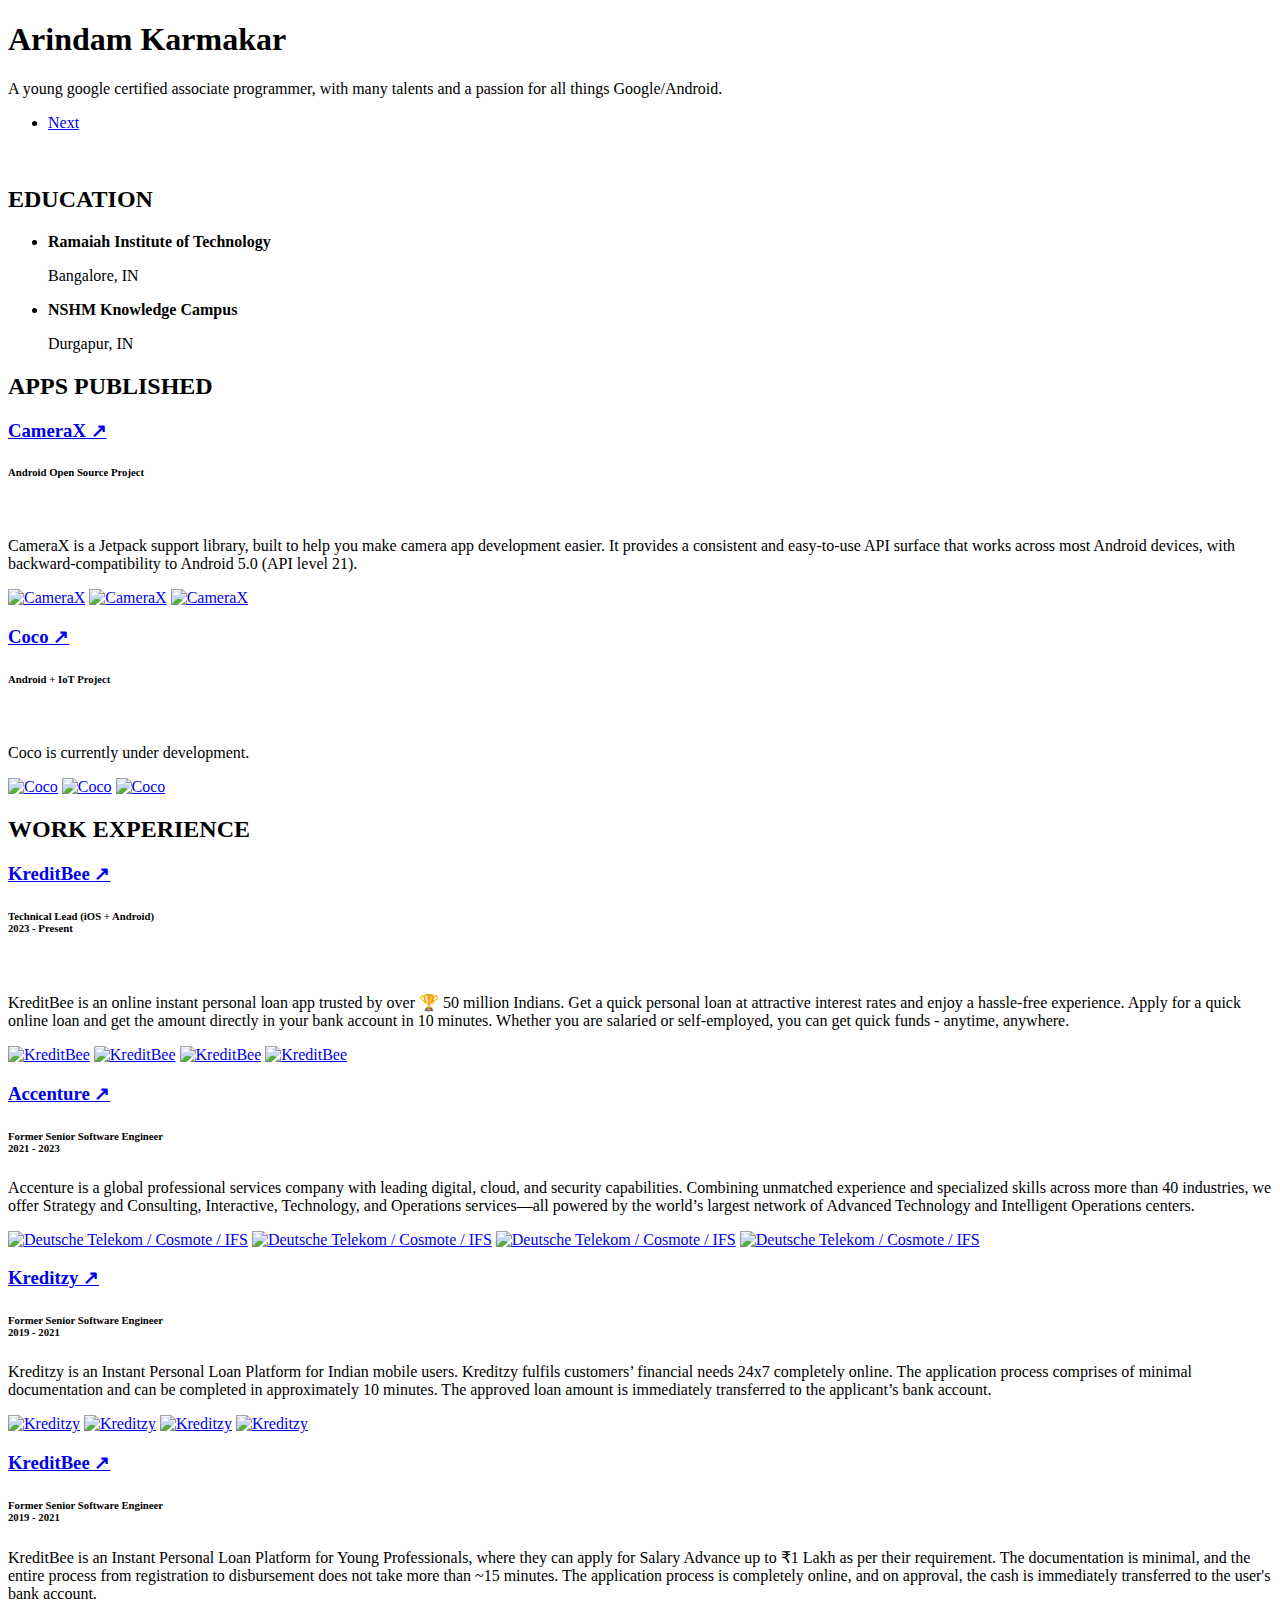
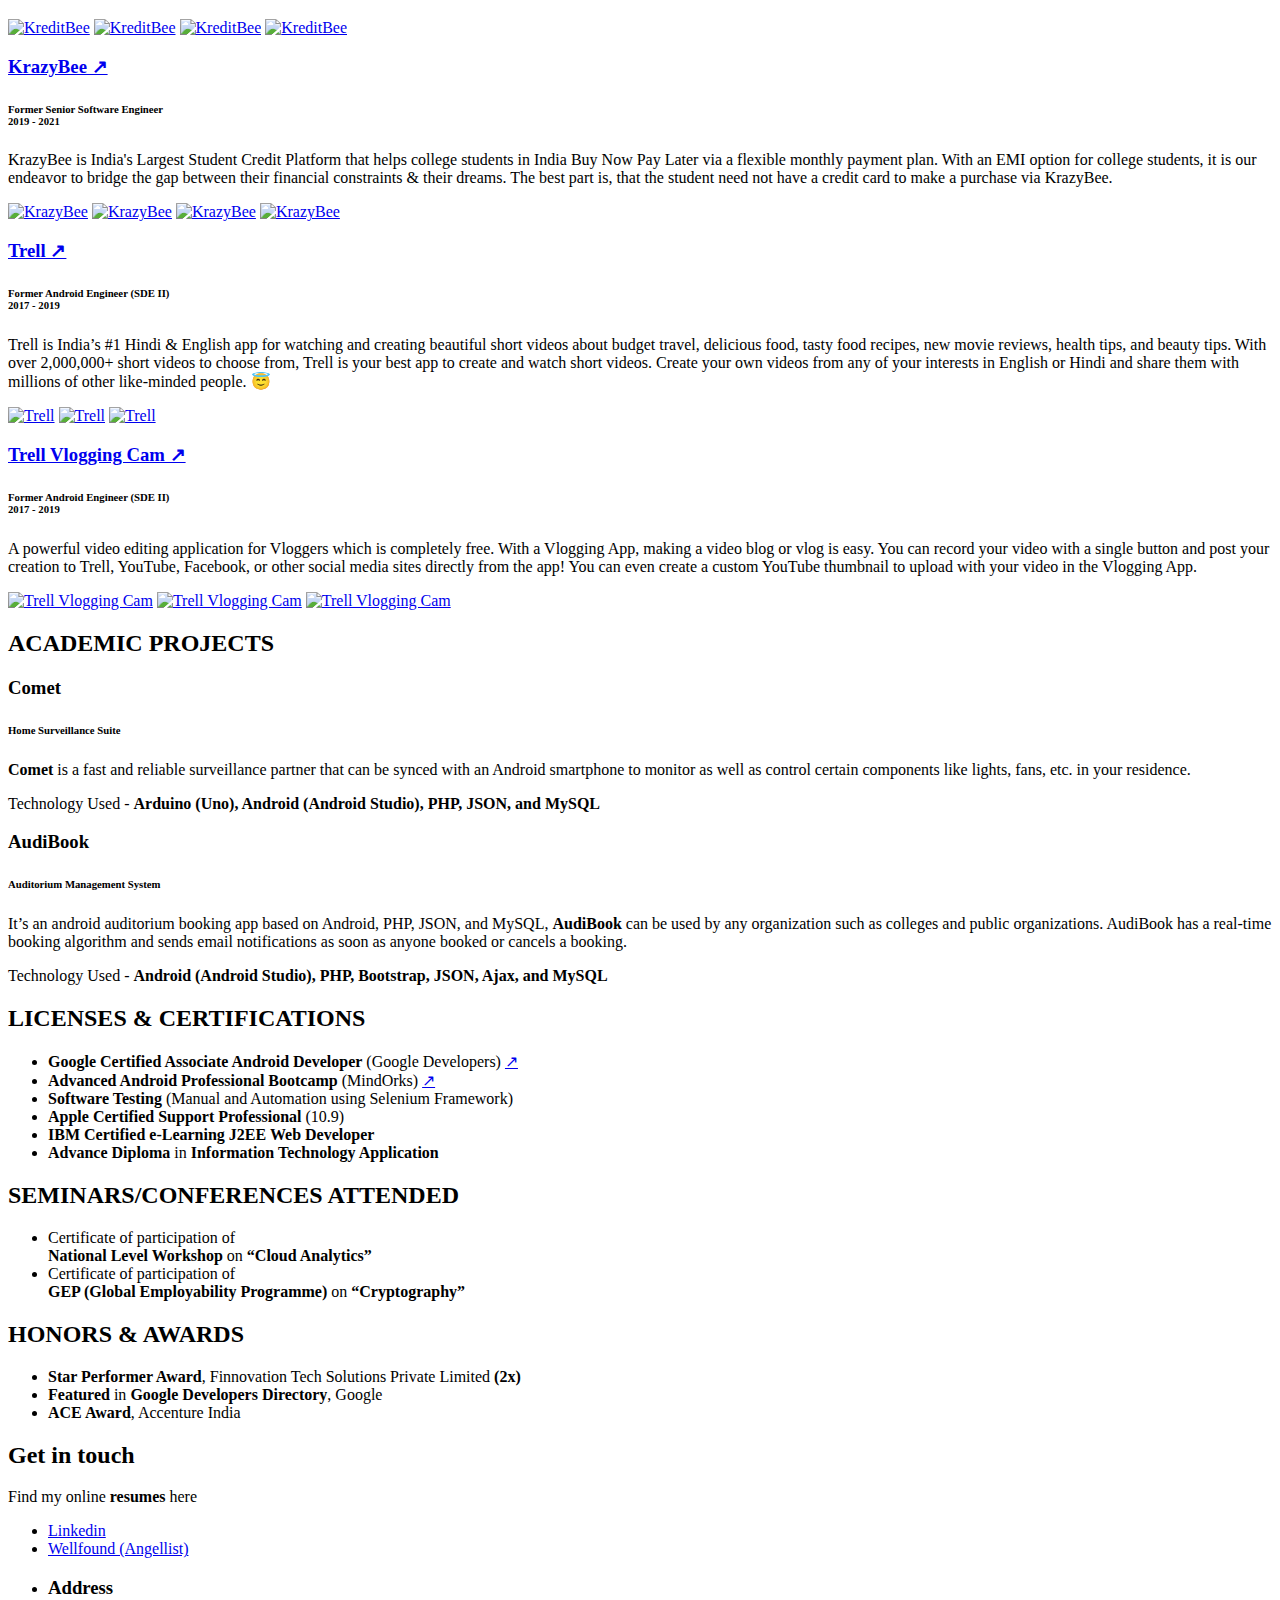
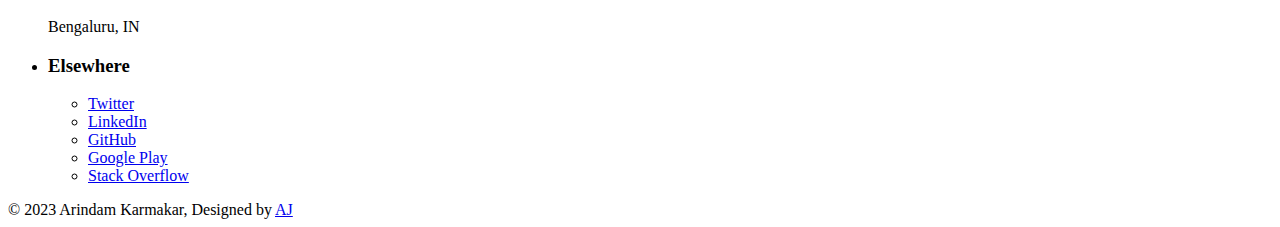
==== commit 8aeb779d: "Update index.html" ====
--- a/index.html
+++ b/index.html
@@ -109,7 +109,7 @@
 					<section>
 						<header>
 							<a href="https://apps.apple.com/in/app/kreditbee-personal-loan-app/id1488736283"><h3>KreditBee ↗</h2></a>
-							<h6>Technical Lead (iOS + Android)<br/>2023 - Present</h6>
+							<h6>Technical Lead (iOS + Android)<br/>2023 - Present</h6><br/>
 							<p>KreditBee is an online instant personal loan app trusted by over 🏆 50 million Indians. Get a quick personal loan at attractive interest rates and enjoy a hassle-free experience. Apply for a quick online loan and get the amount directly in your bank account in 10 minutes. Whether you are salaried or self-employed, you can get quick funds - anytime, anywhere.</p>
 						</header>
 						<div class="content">
@@ -124,7 +124,7 @@
 					<section>
 						<header>
 							<a href="https://www.accenture.com/in-en"><h3>Accenture ↗</h2></a>
-							<h6>Former Senior Software Engineer</h6><br/>
+							<h6>Former Senior Software Engineer<br/>2021 - 2023</h6>
 							<p>Accenture is a global professional services company with leading digital, cloud, and security capabilities. Combining unmatched experience and specialized skills across more than 40 industries, we offer Strategy and Consulting, Interactive, Technology, and Operations services—all powered by the world’s largest network of Advanced Technology and Intelligent Operations centers.</p>
 						</header>
 						<div class="content">
@@ -139,7 +139,7 @@
 					<section>
 						<header>
 							<a href="https://play.google.com/store/apps/details?id=com.kreditzy.android"><h3>Kreditzy ↗</h2></a>
-							<h6>Former Senior Software Engineer</h6><br/>
+							<h6>Former Senior Software Engineer<br/>2019 - 2021</h6>
 							<p>Kreditzy is an Instant Personal Loan Platform for Indian mobile users. Kreditzy fulfils customers’ financial needs 24x7 completely online. The application process comprises of minimal documentation and can be completed in approximately 10 minutes. The approved loan amount is immediately transferred to the applicant’s bank account.</p>
 						</header>
 						<div class="content">
@@ -154,7 +154,7 @@
 					<section>
 						<header>
 							<a href="https://play.google.com/store/apps/details?id=com.kreditbee.android"><h3>KreditBee ↗</h2></a>
-							<h6>Former Senior Software Engineer</h6><br/>
+							<h6>Former Senior Software Engineer<br/>2019 - 2021</h6>
 							<p>KreditBee is an Instant Personal Loan Platform for Young Professionals, where they can apply for Salary Advance up to ₹1 Lakh as per their requirement. The documentation is minimal, and the entire process from registration to disbursement does not take more than ~15 minutes. The application process is completely online, and on approval, the cash is immediately transferred to the user's bank account.</p>
 						</header>
 						<div class="content">
@@ -169,7 +169,7 @@
 					<section>
 						<header>
 							<a href="https://play.google.com/store/apps/details?id=com.krazybee.customer"><h3>KrazyBee ↗</h3></a>
-							<h6>Former Senior Software Engineer</h6><br/>
+							<h6>Former Senior Software Engineer<br/>2019 - 2021</h6>
 							<p>KrazyBee is India's Largest Student Credit Platform that helps college students in India Buy Now Pay Later via a flexible monthly payment plan. With an EMI option for college students, it is our endeavor to bridge the gap between their financial constraints & their dreams. The best part is, that the student need not have a credit card to make a purchase via KrazyBee.</p>
 						</header>
 						<div class="content">
@@ -184,8 +184,8 @@
 					<section>
 						<header>
 							<a href="https://play.google.com/store/apps/details?id=app.trell"><h3>Trell ↗</h3></a>
-							<h6>Former Android Engineer (SDE II)</h6><br/>
-							<p>Trell is India’s #1 Hindi & English app to watch and creating beautiful short videos about budget travel, delicious food, tasty food recipes, new movie reviews, health tips, and beauty tips. With over 2,000,000+ short videos to choose from, Trell is your best app to create and watch short videos. Create your own videos from any of your interests in English or Hindi and share them with millions of other like-minded people. 😇</p>
+							<h6>Former Android Engineer (SDE II)<br/>2017 - 2019</h6>
+							<p>Trell is India’s #1 Hindi & English app for watching and creating beautiful short videos about budget travel, delicious food, tasty food recipes, new movie reviews, health tips, and beauty tips. With over 2,000,000+ short videos to choose from, Trell is your best app to create and watch short videos. Create your own videos from any of your interests in English or Hindi and share them with millions of other like-minded people. 😇</p>
 						</header>
 						<div class="content">
 							<div class="gallery">
@@ -198,7 +198,7 @@
 					<section>
 						<header>
 							<a href="https://play.google.com/store/apps/details?id=app.trell.vlogging"><h3>Trell Vlogging Cam ↗</h3></a>
-							<h6>Former Android Engineer (SDE II)</h6><br/>
+							<h6>Former Android Engineer (SDE II)<br/>2017 - 2019</h6>
 							<p>A powerful video editing application for Vloggers which is completely free. With a Vlogging App, making a video blog or vlog is easy. You can record your video with a single button and post your creation to Trell, YouTube, Facebook, or other social media sites directly from the app! You can even create a custom YouTube thumbnail to upload with your video in the Vlogging App.</p>
 						</header>
 						<div class="content">
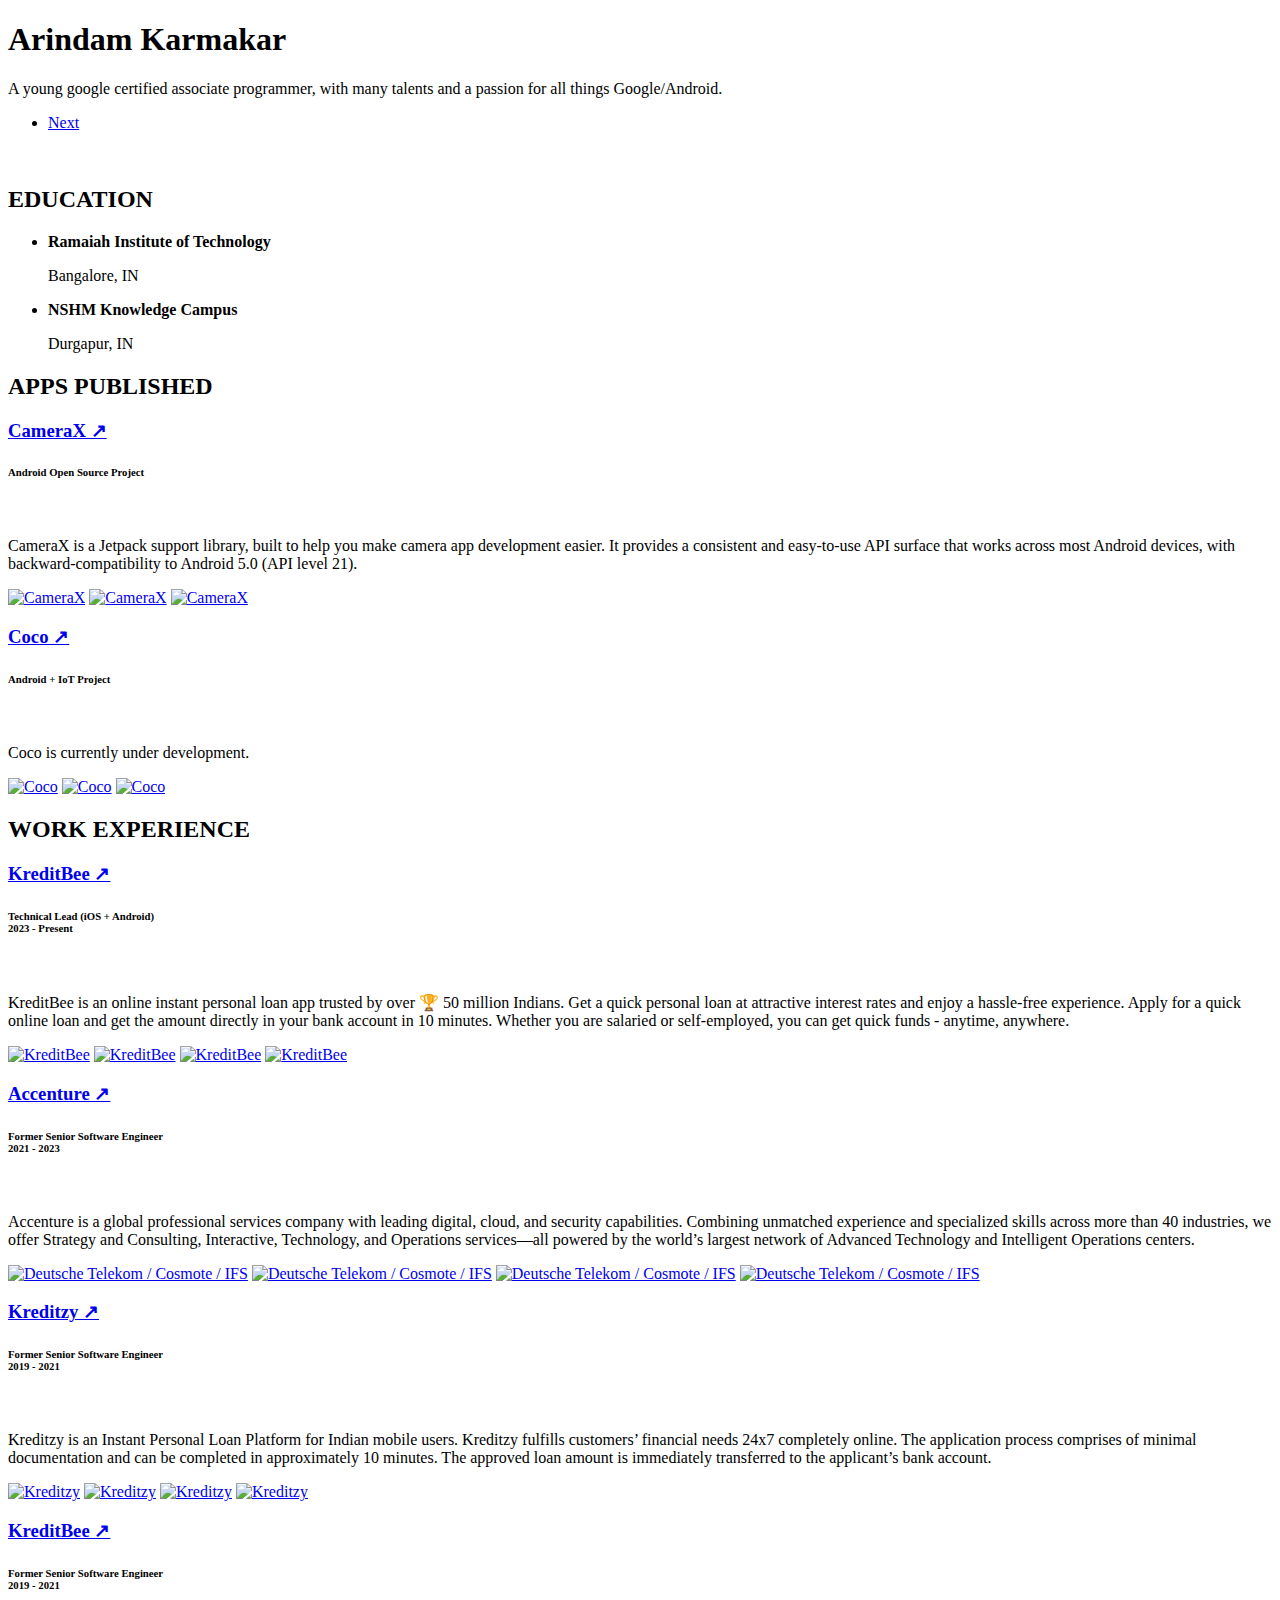
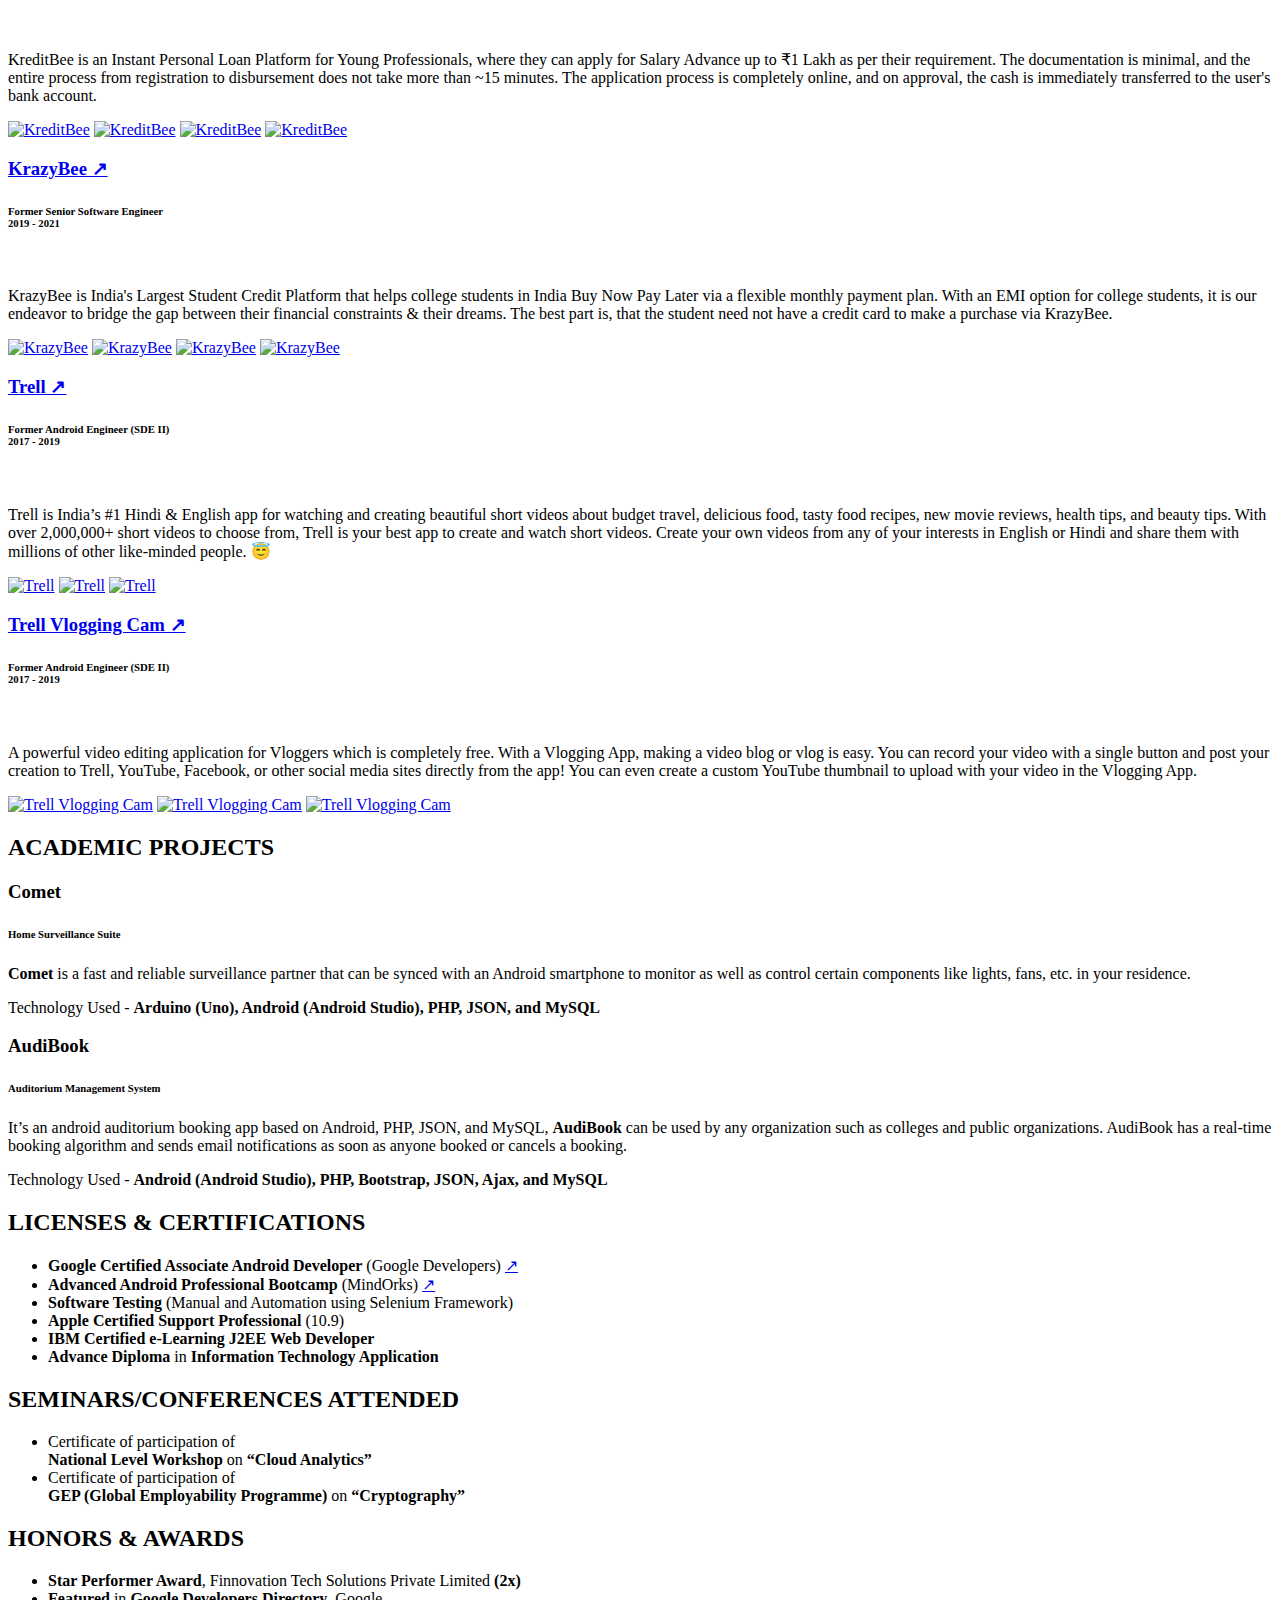
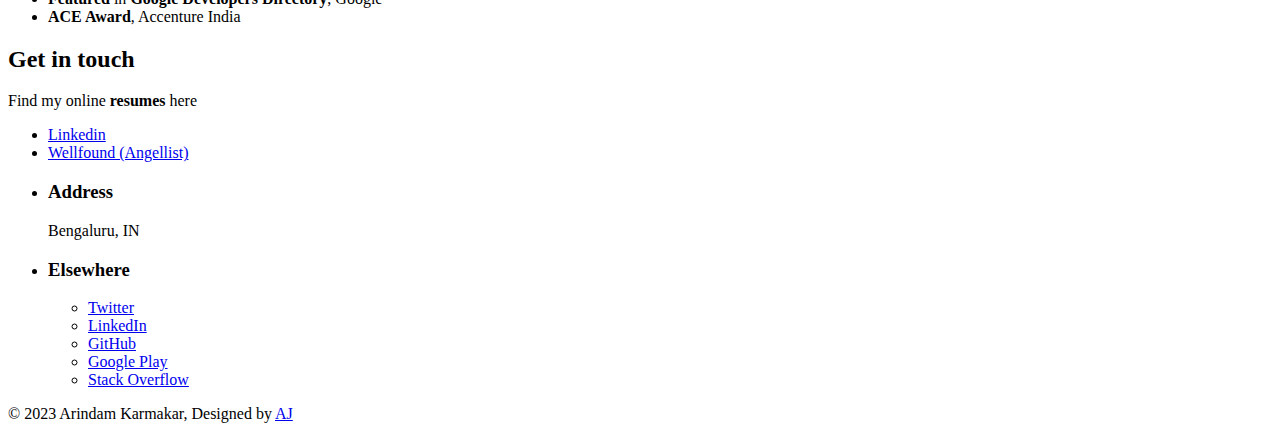
==== commit aed23e20: "Update index.html" ====
--- a/index.html
+++ b/index.html
@@ -124,7 +124,7 @@
 					<section>
 						<header>
 							<a href="https://www.accenture.com/in-en"><h3>Accenture ↗</h2></a>
-							<h6>Former Senior Software Engineer<br/>2021 - 2023</h6>
+							<h6>Former Senior Software Engineer<br/>2021 - 2023</h6><br/>
 							<p>Accenture is a global professional services company with leading digital, cloud, and security capabilities. Combining unmatched experience and specialized skills across more than 40 industries, we offer Strategy and Consulting, Interactive, Technology, and Operations services—all powered by the world’s largest network of Advanced Technology and Intelligent Operations centers.</p>
 						</header>
 						<div class="content">
@@ -139,8 +139,8 @@
 					<section>
 						<header>
 							<a href="https://play.google.com/store/apps/details?id=com.kreditzy.android"><h3>Kreditzy ↗</h2></a>
-							<h6>Former Senior Software Engineer<br/>2019 - 2021</h6>
-							<p>Kreditzy is an Instant Personal Loan Platform for Indian mobile users. Kreditzy fulfils customers’ financial needs 24x7 completely online. The application process comprises of minimal documentation and can be completed in approximately 10 minutes. The approved loan amount is immediately transferred to the applicant’s bank account.</p>
+							<h6>Former Senior Software Engineer<br/>2019 - 2021</h6><br/>
+							<p>Kreditzy is an Instant Personal Loan Platform for Indian mobile users. Kreditzy fulfills customers’ financial needs 24x7 completely online. The application process comprises of minimal documentation and can be completed in approximately 10 minutes. The approved loan amount is immediately transferred to the applicant’s bank account.</p>
 						</header>
 						<div class="content">
 							<div class="gallery">
@@ -154,7 +154,7 @@
 					<section>
 						<header>
 							<a href="https://play.google.com/store/apps/details?id=com.kreditbee.android"><h3>KreditBee ↗</h2></a>
-							<h6>Former Senior Software Engineer<br/>2019 - 2021</h6>
+							<h6>Former Senior Software Engineer<br/>2019 - 2021</h6><br/>
 							<p>KreditBee is an Instant Personal Loan Platform for Young Professionals, where they can apply for Salary Advance up to ₹1 Lakh as per their requirement. The documentation is minimal, and the entire process from registration to disbursement does not take more than ~15 minutes. The application process is completely online, and on approval, the cash is immediately transferred to the user's bank account.</p>
 						</header>
 						<div class="content">
@@ -169,7 +169,7 @@
 					<section>
 						<header>
 							<a href="https://play.google.com/store/apps/details?id=com.krazybee.customer"><h3>KrazyBee ↗</h3></a>
-							<h6>Former Senior Software Engineer<br/>2019 - 2021</h6>
+							<h6>Former Senior Software Engineer<br/>2019 - 2021</h6><br/>
 							<p>KrazyBee is India's Largest Student Credit Platform that helps college students in India Buy Now Pay Later via a flexible monthly payment plan. With an EMI option for college students, it is our endeavor to bridge the gap between their financial constraints & their dreams. The best part is, that the student need not have a credit card to make a purchase via KrazyBee.</p>
 						</header>
 						<div class="content">
@@ -184,7 +184,7 @@
 					<section>
 						<header>
 							<a href="https://play.google.com/store/apps/details?id=app.trell"><h3>Trell ↗</h3></a>
-							<h6>Former Android Engineer (SDE II)<br/>2017 - 2019</h6>
+							<h6>Former Android Engineer (SDE II)<br/>2017 - 2019</h6><br/>
 							<p>Trell is India’s #1 Hindi & English app for watching and creating beautiful short videos about budget travel, delicious food, tasty food recipes, new movie reviews, health tips, and beauty tips. With over 2,000,000+ short videos to choose from, Trell is your best app to create and watch short videos. Create your own videos from any of your interests in English or Hindi and share them with millions of other like-minded people. 😇</p>
 						</header>
 						<div class="content">
@@ -198,7 +198,7 @@
 					<section>
 						<header>
 							<a href="https://play.google.com/store/apps/details?id=app.trell.vlogging"><h3>Trell Vlogging Cam ↗</h3></a>
-							<h6>Former Android Engineer (SDE II)<br/>2017 - 2019</h6>
+							<h6>Former Android Engineer (SDE II)<br/>2017 - 2019</h6><br/>
 							<p>A powerful video editing application for Vloggers which is completely free. With a Vlogging App, making a video blog or vlog is easy. You can record your video with a single button and post your creation to Trell, YouTube, Facebook, or other social media sites directly from the app! You can even create a custom YouTube thumbnail to upload with your video in the Vlogging App.</p>
 						</header>
 						<div class="content">
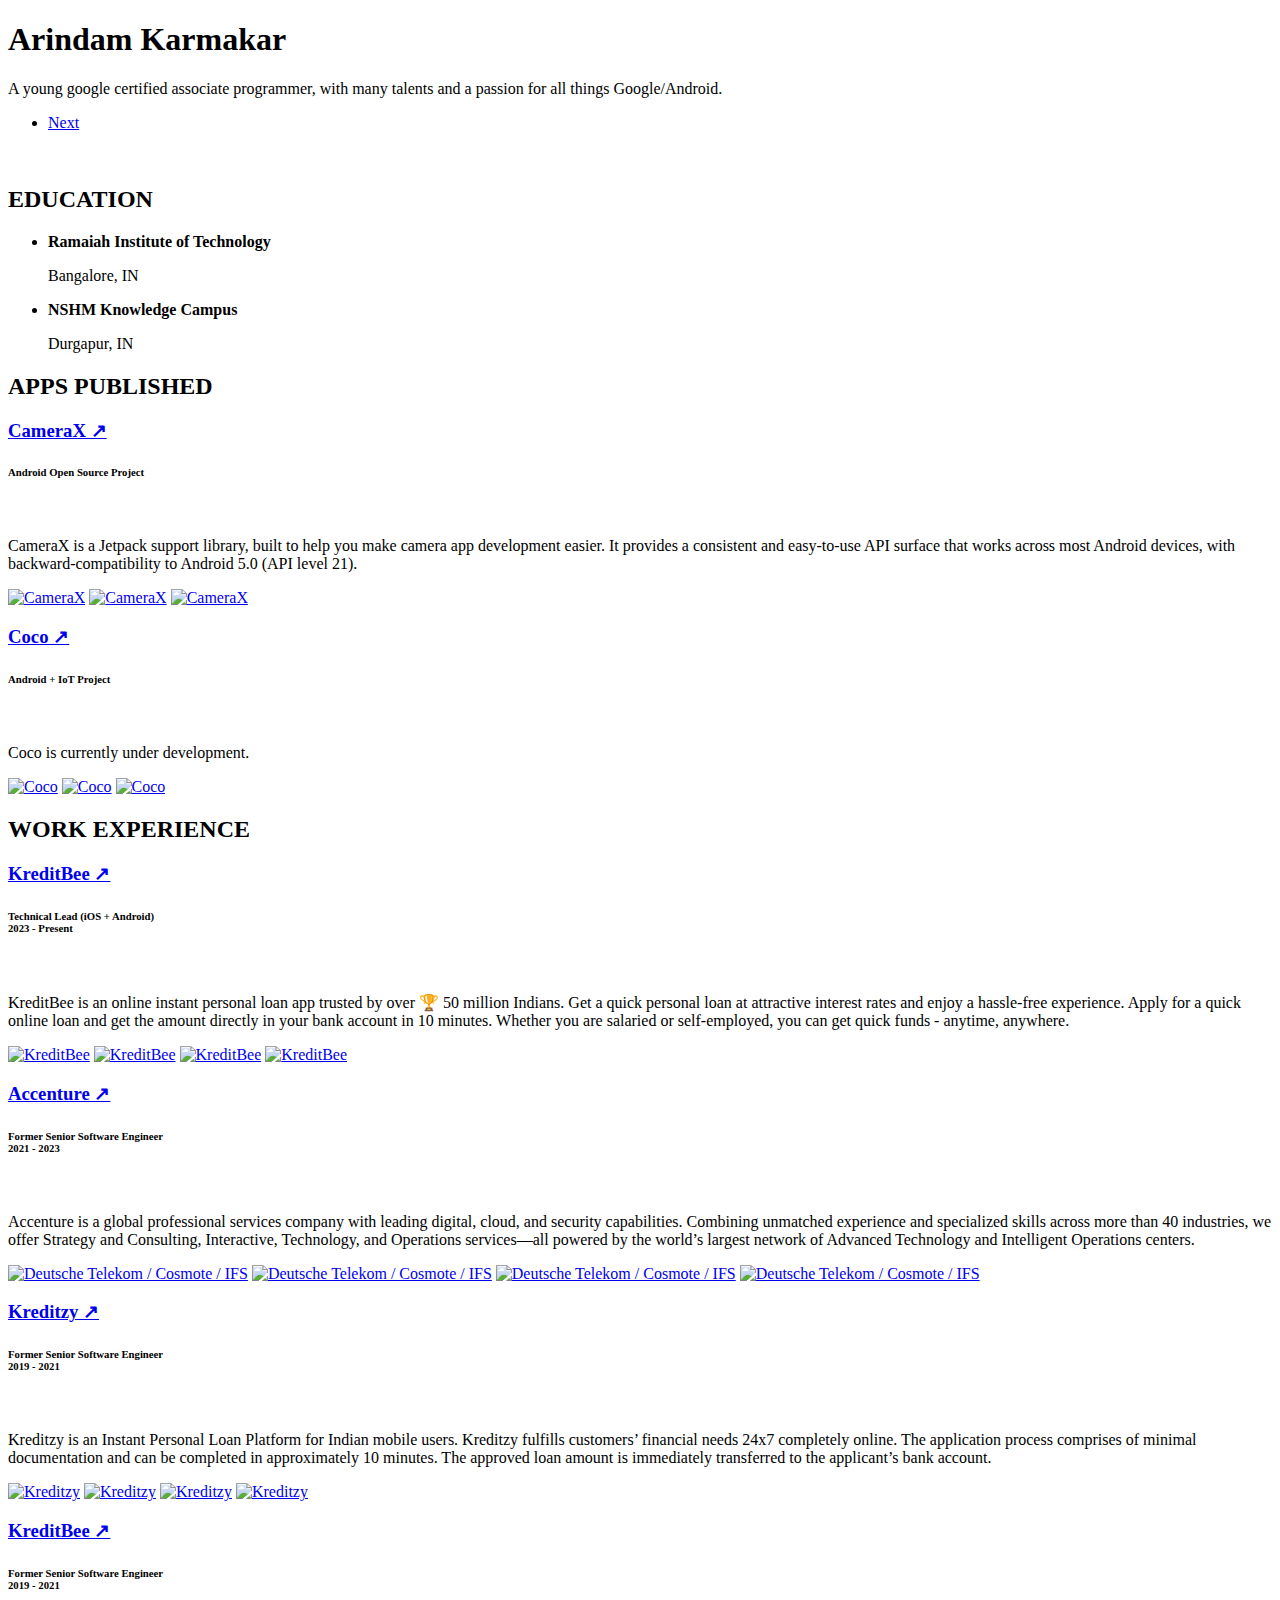
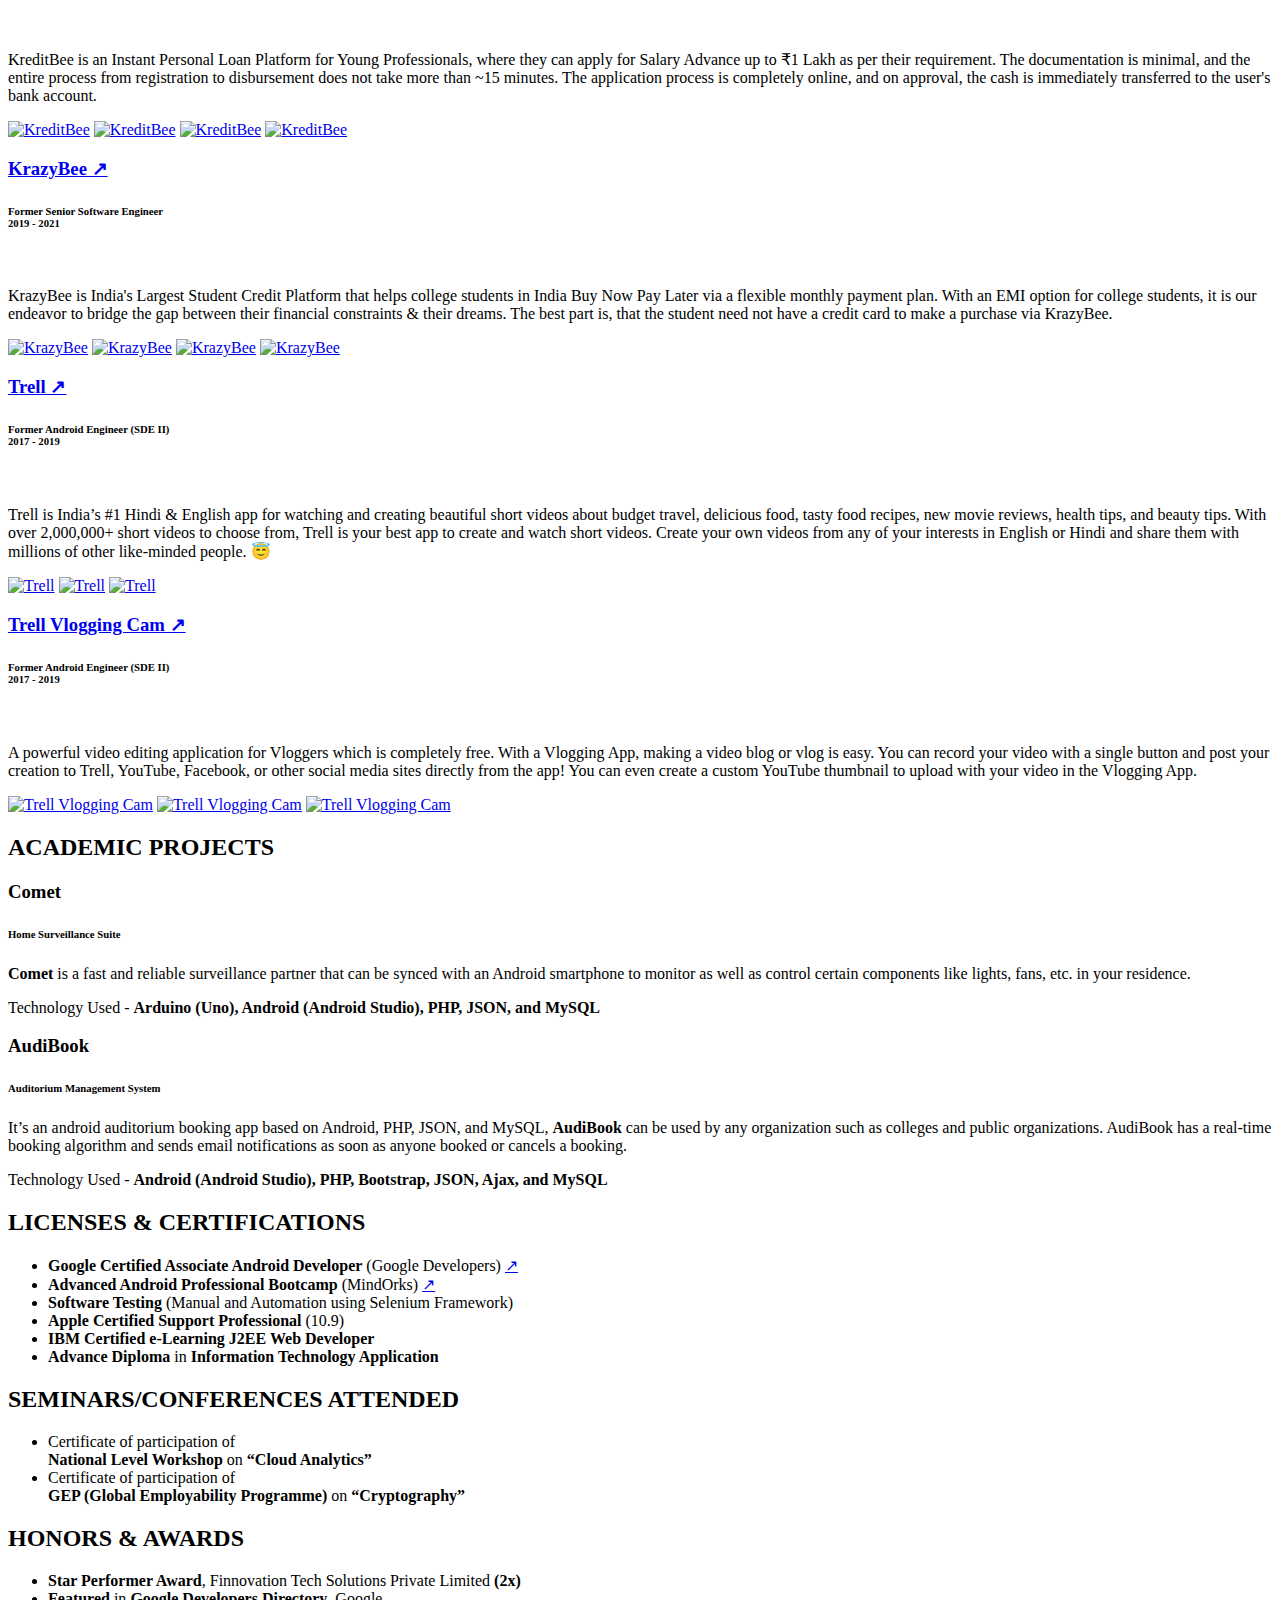
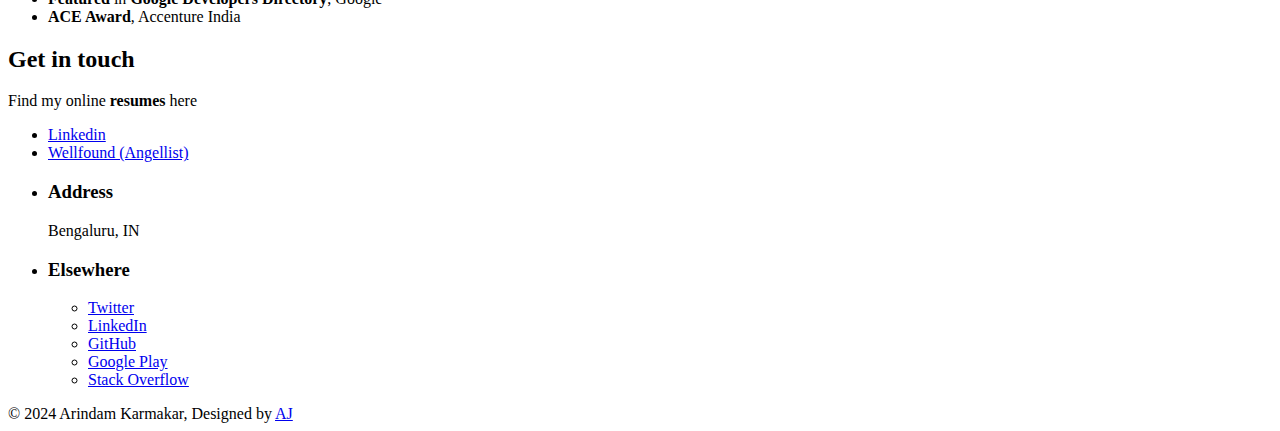
==== commit c39b2c59: "Update index.html" ====
--- a/index.html
+++ b/index.html
@@ -345,7 +345,7 @@
 			</section>
 
 			<!-- Copyright -->
-			<div class="copyright">&copy; 2023 Arindam Karmakar, Designed by <a href="https://aj.lkn.io/">AJ</a></div>
+			<div class="copyright">&copy; 2024 Arindam Karmakar, Designed by <a href="https://aj.lkn.io/">AJ</a></div>
 
 		</div>
 
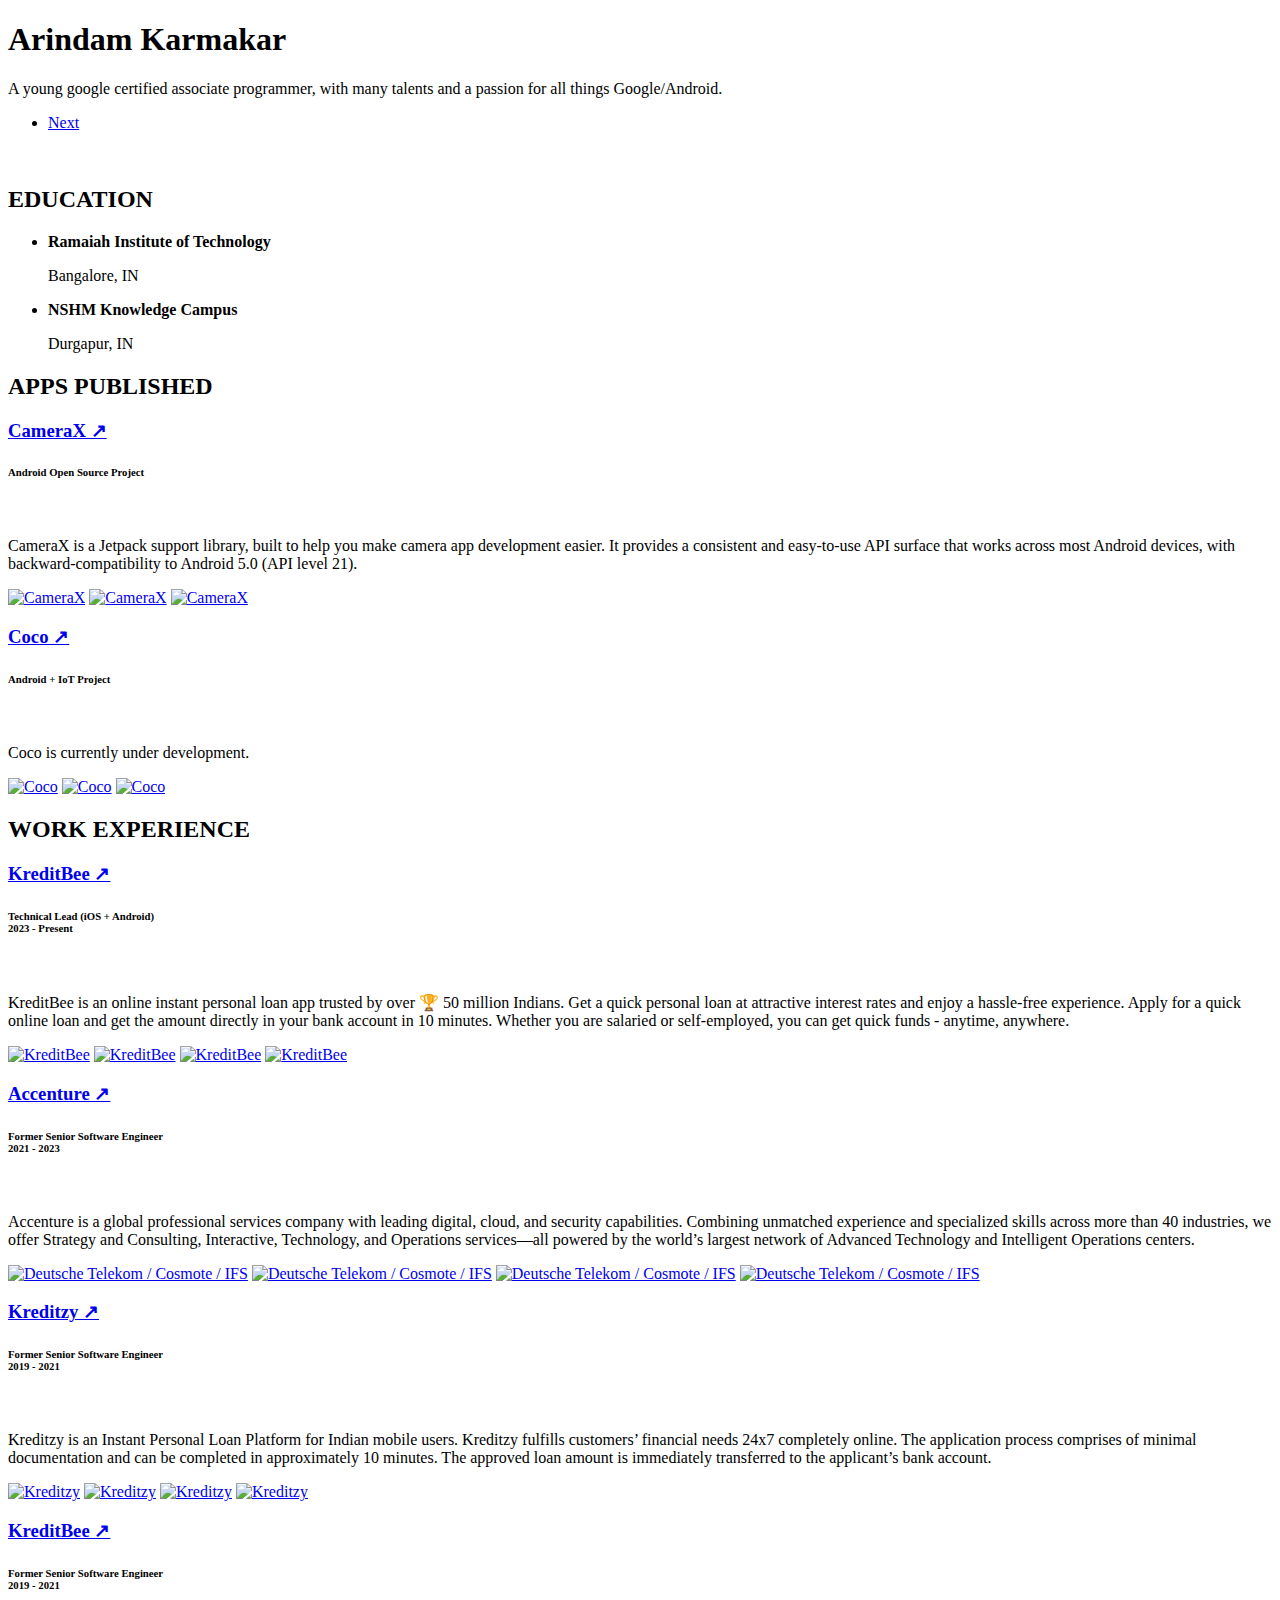
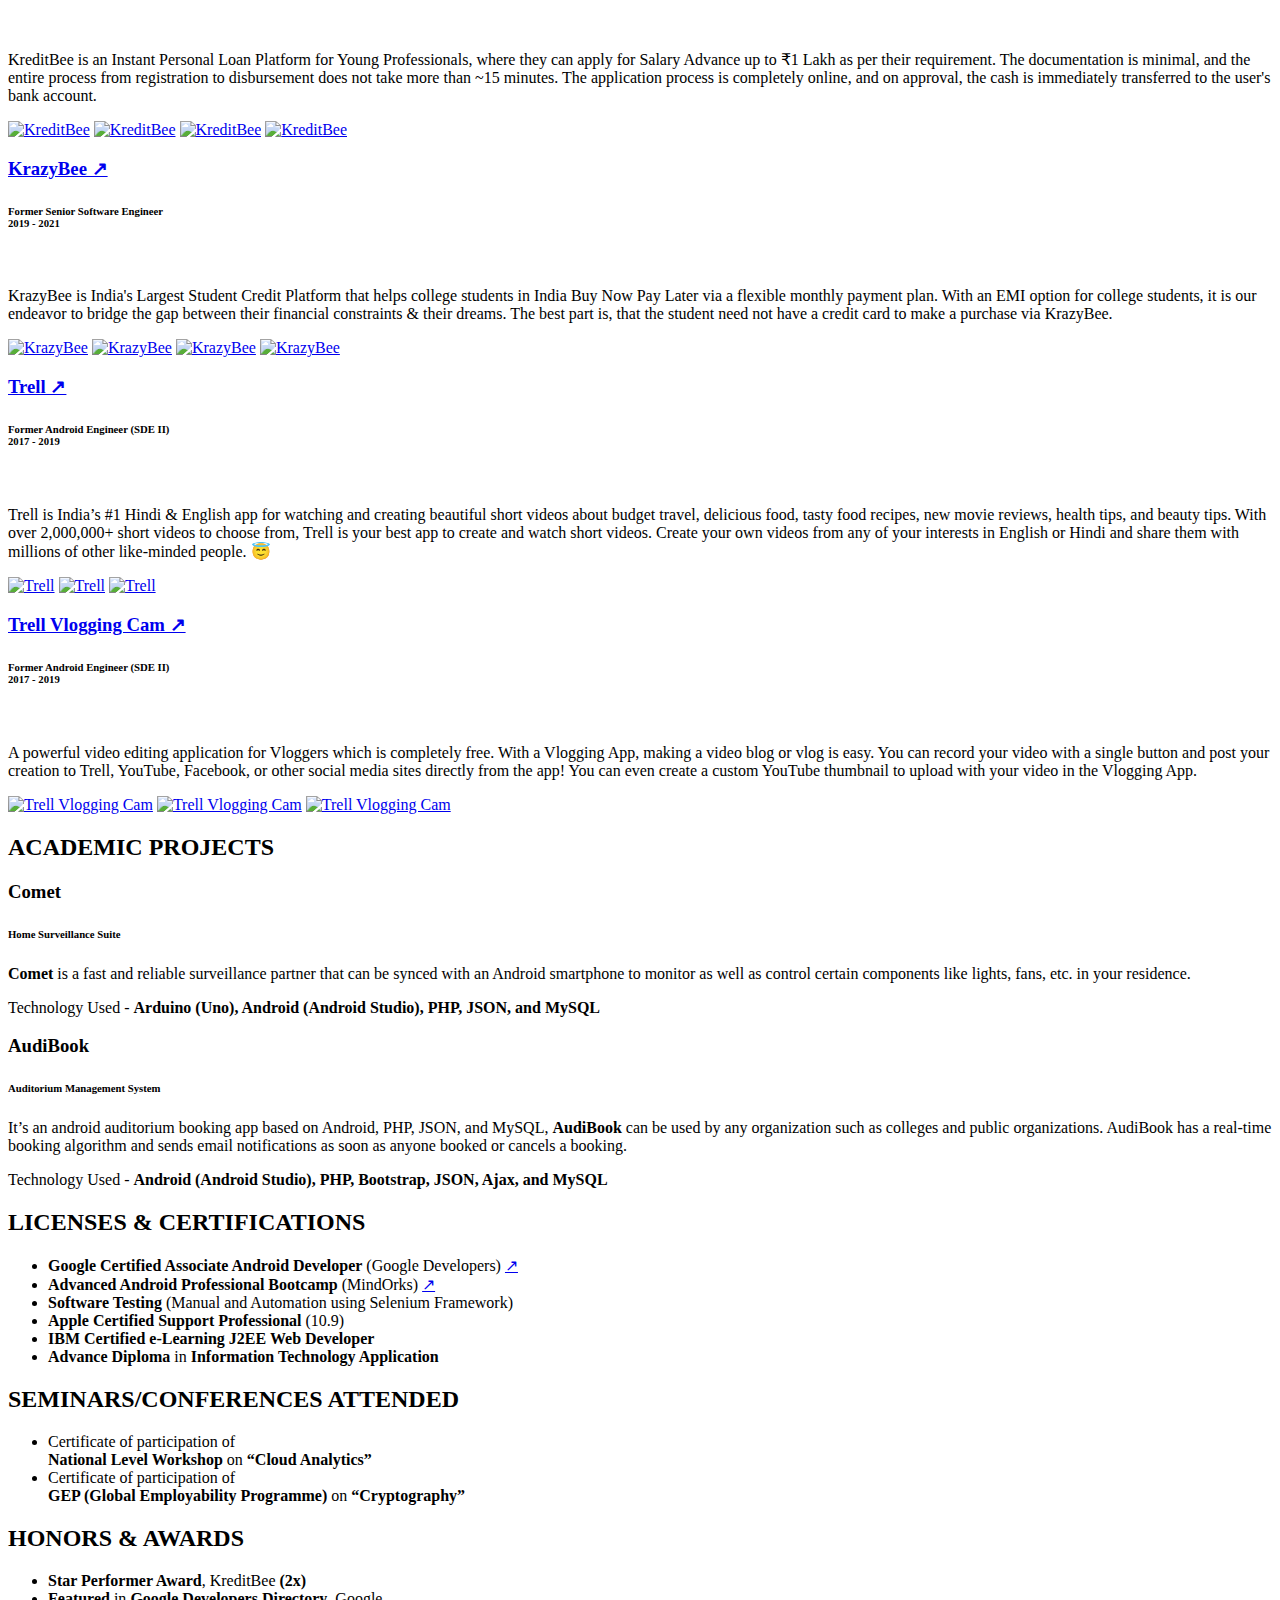
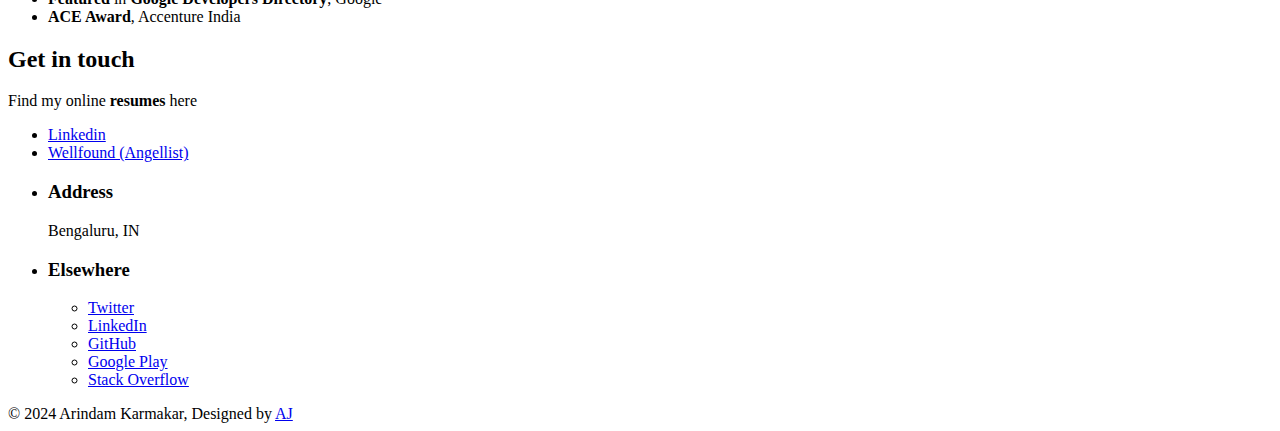
==== commit bacdcd9e: "Update index.html" ====
--- a/index.html
+++ b/index.html
@@ -284,7 +284,7 @@
 				</header>
 				<div class="content">
 					<ul class="alt">
-						<li><strong>Star Performer Award</strong>, Finnovation Tech Solutions Private Limited <strong>(2x)</strong></li>
+						<li><strong>Star Performer Award</strong>, KreditBee <strong>(2x)</strong></li>
 						<li><strong>Featured</strong> in <strong>Google Developers Directory</strong>, Google</li>
 						<li><strong>ACE Award</strong>, Accenture India</li>
 					</ul>
